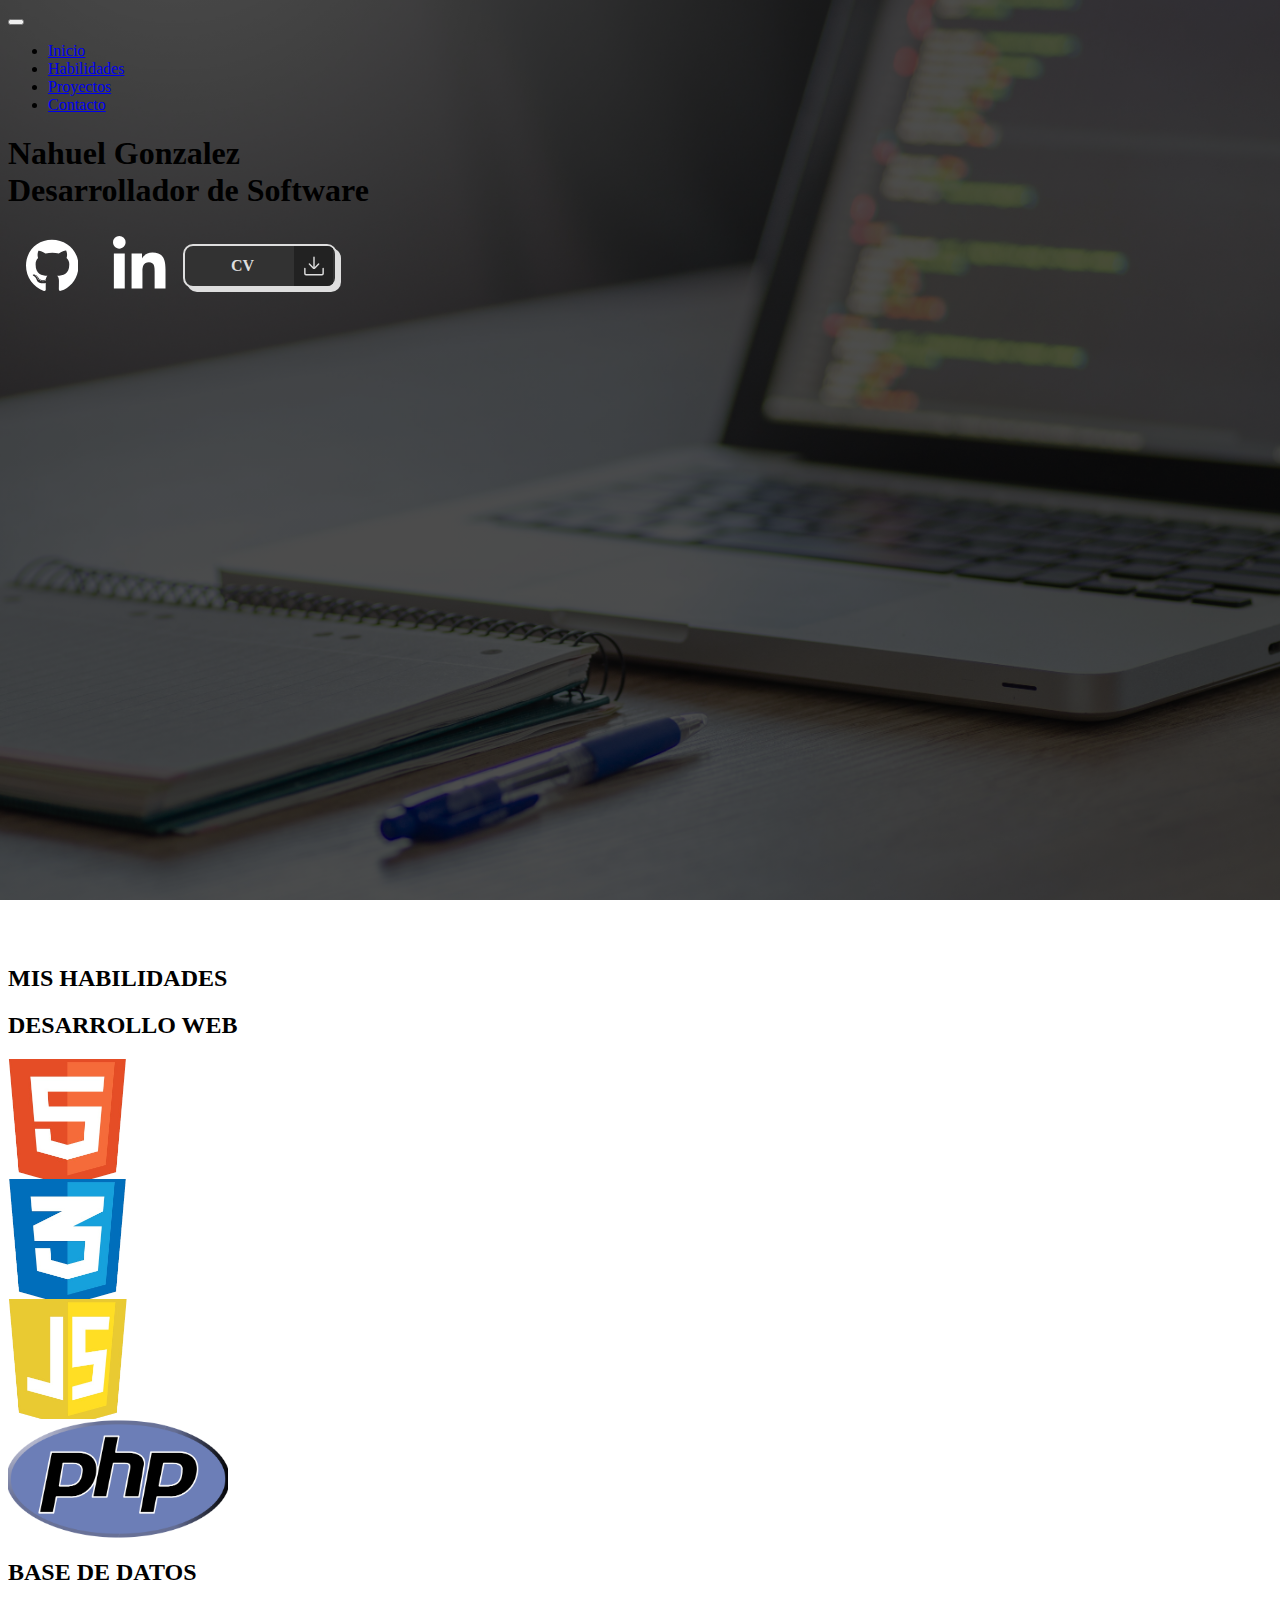
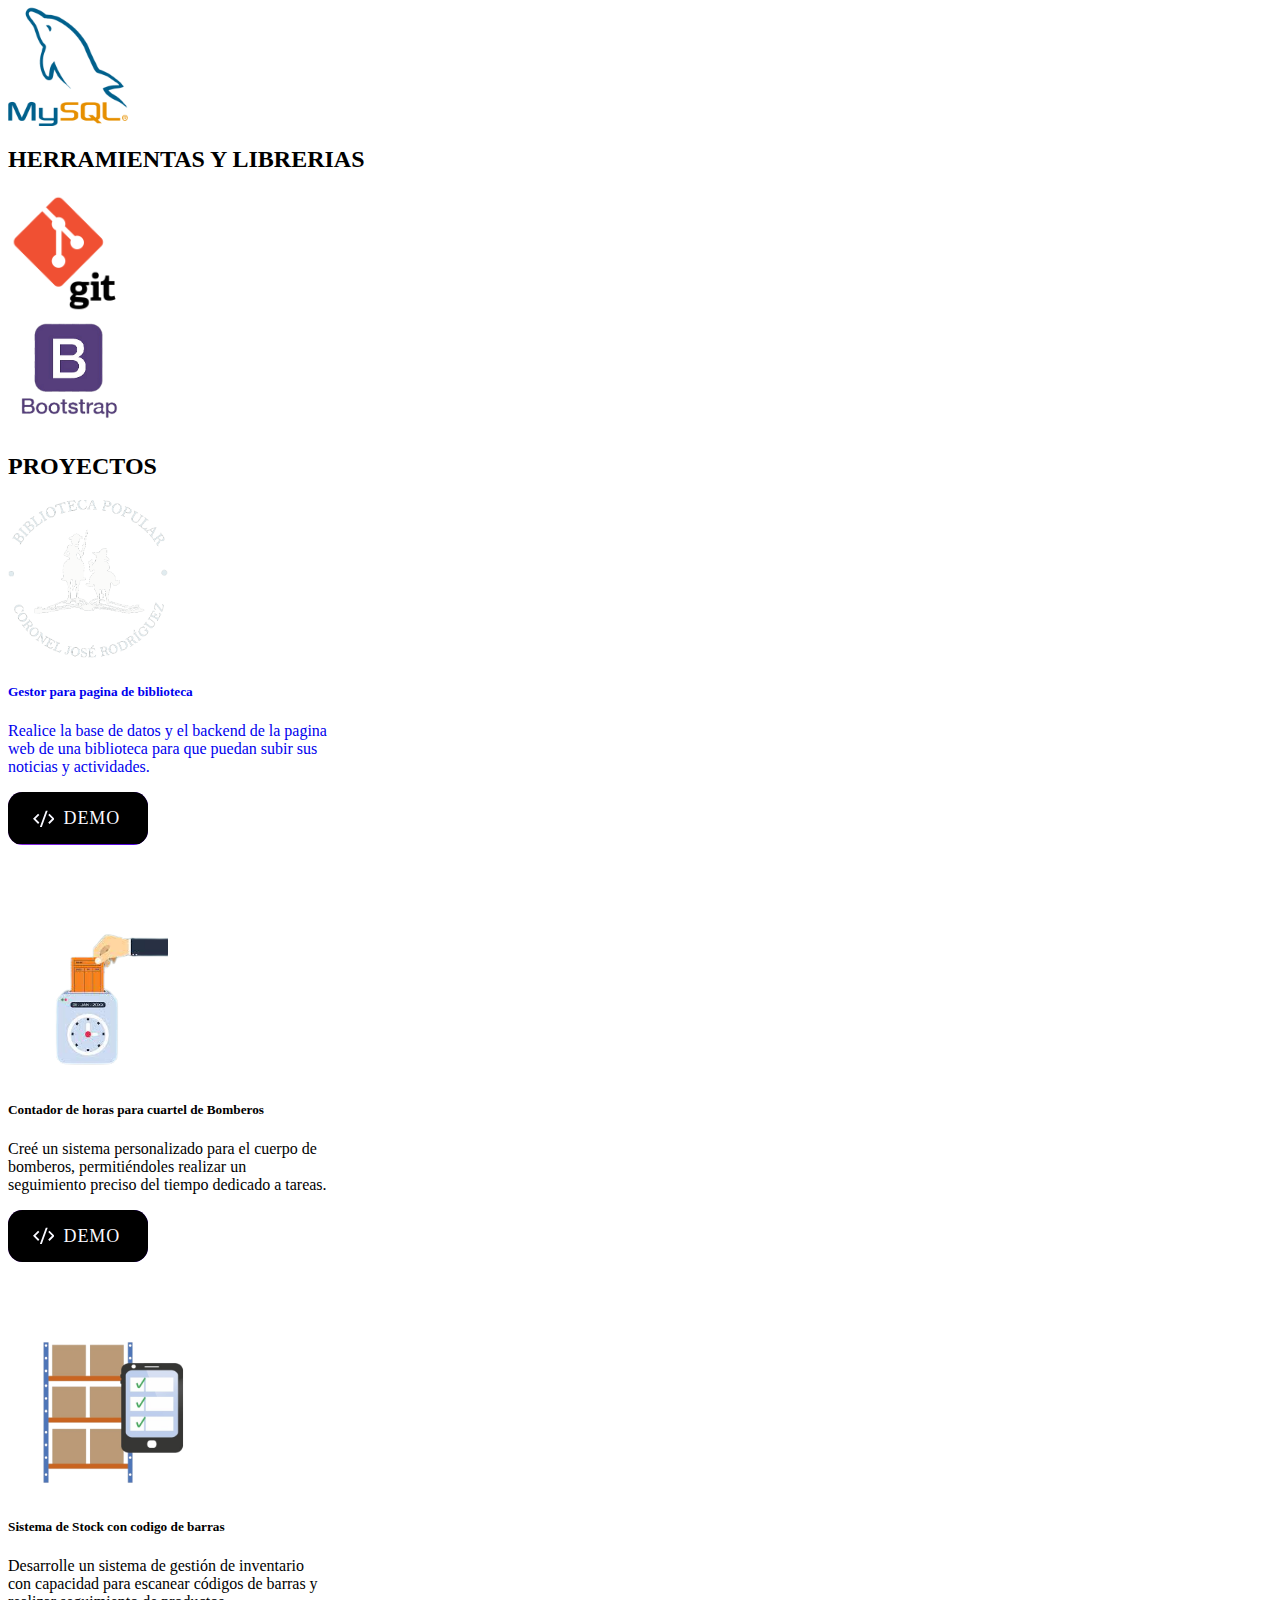
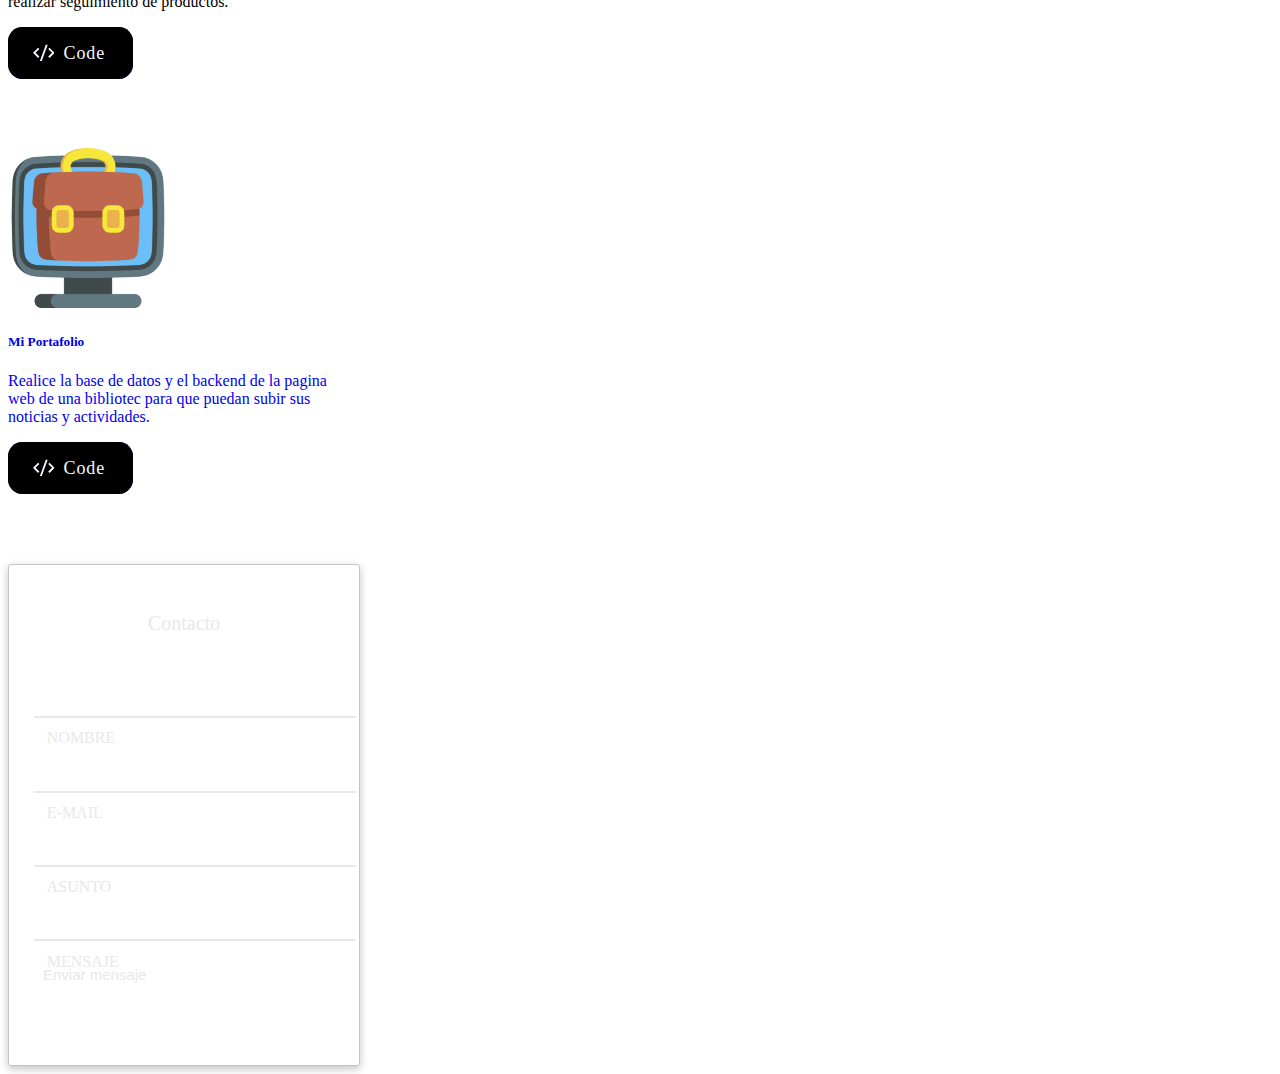
==== index.html @ c1d52bf2 "1.0" ====
<!DOCTYPE html>
<html lang="es">
<head>
    <meta charset="UTF-8">
    <meta name="viewport" content="width=device-width, initial-scale=1.0">
    <title>Portfolio</title>
    <link href="https://cdn.jsdelivr.net/npm/bootstrap@5.3.2/dist/css/bootstrap.min.css" rel="stylesheet" integrity="sha384-T3c6CoIi6uLrA9TneNEoa7RxnatzjcDSCmG1MXxSR1GAsXEV/Dwwykc2MPK8M2HN" crossorigin="anonymous">
    <script src="https://cdn.jsdelivr.net/npm/bootstrap@5.3.2/dist/js/bootstrap.bundle.min.js" integrity="sha384-C6RzsynM9kWDrMNeT87bh95OGNyZPhcTNXj1NW7RuBCsyN/o0jlpcV8Qyq46cDfL" crossorigin="anonymous"></script>
    
    <link rel="stylesheet" href="css/style.css?v=1.4">
</head>
<body data-bs-theme="dark">
    <nav class="navbar navbar-expand-lg bg-body-tertiary sticky-top">
        <div class="container">
            <a id="espacio" class="p-1"></a>
          <a class="navbar-brand" id="navegador" style="display: none;" href="#">Nahuel Gonzalez</a>
          <button class="navbar-toggler" type="button" data-bs-toggle="collapse" data-bs-target="#navbarSupportedContent" aria-controls="navbarSupportedContent" aria-expanded="false" aria-label="Toggle navigation">
            <span class="navbar-toggler-icon"></span>
          </button>
          <div class="collapse navbar-collapse justify-content-end" id="navbarSupportedContent">
            <ul class="navbar-nav ">
              <li class="nav-item">
                <a class="nav-link " href="#inicio">Inicio</a>
              </li>
              <li class="nav-item">
                <a class="nav-link" href="#habilidades">Habilidades</a>
              </li>
              <li class="nav-item">
                <a class="nav-link" href="#proyectos">Proyectos</a>
              </li>
              <li class="nav-item">
                <a class="nav-link" href="#contacto">Contacto</a>
              </li>
            </ul>
          </div>
        </div>
    </nav>
    <section id="inicio">

    
        <div class="container d-flex align-content-center flex-wrap" style="height: 90vh;">
            <div class="row">
                <div class="col-12 col-sm-10">
                    <h1 class="h1"><span id="nahuel">Nahuel Gonzalez</span><br>Desarrollador de Software</h1>
                </div>
                <div class="col-12 col-sm-10">
                    <div class="card1">
                        <a href="https://github.com/Nahuelgnz96/" target="_blank" class="social-link2">
                        <svg viewBox="0 0 496 512" height="1em" fill="#fff" xmlns="http://www.w3.org/2000/svg">
                            <path d="M165.9 397.4c0 2-2.3 3.6-5.2 3.6-3.3.3-5.6-1.3-5.6-3.6 0-2 2.3-3.6 5.2-3.6 3-.3 5.6 1.3 5.6 3.6zm-31.1-4.5c-.7 2 1.3 4.3 4.3 4.9 2.6 1 5.6 0 6.2-2s-1.3-4.3-4.3-5.2c-2.6-.7-5.5.3-6.2 2.3zm44.2-1.7c-2.9.7-4.9 2.6-4.6 4.9.3 2 2.9 3.3 5.9 2.6 2.9-.7 4.9-2.6 4.6-4.6-.3-1.9-3-3.2-5.9-2.9zM244.8 8C106.1 8 0 113.3 0 252c0 110.9 69.8 205.8 169.5 239.2 12.8 2.3 17.3-5.6 17.3-12.1 0-6.2-.3-40.4-.3-61.4 0 0-70 15-84.7-29.8 0 0-11.4-29.1-27.8-36.6 0 0-22.9-15.7 1.6-15.4 0 0 24.9 2 38.6 25.8 21.9 38.6 58.6 27.5 72.9 20.9 2.3-16 8.8-27.1 16-33.7-55.9-6.2-112.3-14.3-112.3-110.5 0-27.5 7.6-41.3 23.6-58.9-2.6-6.5-11.1-33.3 2.6-67.9 20.9-6.5 69 27 69 27 20-5.6 41.5-8.5 62.8-8.5s42.8 2.9 62.8 8.5c0 0 48.1-33.6 69-27 13.7 34.7 5.2 61.4 2.6 67.9 16 17.7 25.8 31.5 25.8 58.9 0 96.5-58.9 104.2-114.8 110.5 9.2 7.9 17 22.9 17 46.4 0 33.7-.3 75.4-.3 83.6 0 6.5 4.6 14.4 17.3 12.1C428.2 457.8 496 362.9 496 252 496 113.3 383.5 8 244.8 8zM97.2 352.9c-1.3 1-1 3.3.7 5.2 1.6 1.6 3.9 2.3 5.2 1 1.3-1 1-3.3-.7-5.2-1.6-1.6-3.9-2.3-5.2-1zm-10.8-8.1c-.7 1.3.3 2.9 2.3 3.9 1.6 1 3.6.7 4.3-.7.7-1.3-.3-2.9-2.3-3.9-2-.6-3.6-.3-4.3.7zm32.4 35.6c-1.6 1.3-1 4.3 1.3 6.2 2.3 2.3 5.2 2.6 6.5 1 1.3-1.3.7-4.3-1.3-6.2-2.2-2.3-5.2-2.6-6.5-1zm-11.4-14.7c-1.6 1-1.6 3.6 0 5.9 1.6 2.3 4.3 3.3 5.6 2.3 1.6-1.3 1.6-3.9 0-6.2-1.4-2.3-4-3.3-5.6-2z">
                            </path>
                        </svg> </a>
                        <a href="https://www.linkedin.com/in/nahuel-gonzalez-a27ab4248/" target="_blank" class="social-link4">
                        <svg fill="#fff" viewBox="0 0 448 512" height="1em" xmlns="http://www.w3.org/2000/svg">
                            <path d="M100.28 448H7.4V148.9h92.88zM53.79 108.1C24.09 108.1 0 83.5 0 53.8a53.79 53.79 0 0 1 107.58 0c0 29.7-24.1 54.3-53.79 54.3zM447.9 448h-92.68V302.4c0-34.7-.7-79.2-48.29-79.2-48.29 0-55.69 37.7-55.69 76.7V448h-92.78V148.9h89.08v40.8h1.3c12.4-23.5 42.69-48.3 87.88-48.3 94 0 111.28 61.9 111.28 142.3V448z">
                            </path>
                        </svg>
                        </a>
                        <a href="Nahuel-Gonzalez.pdf" style="text-decoration: none;" target="_blank" download="Nahuel Gonzalez" class="button ms-3">
                            <span class="button__text" >CV</span>
                            <span class="button__icon"><svg class="svg" data-name="Layer 2" id="bdd05811-e15d-428c-bb53-8661459f9307" viewBox="0 0 35 35" xmlns="http://www.w3.org/2000/svg"><path d="M17.5,22.131a1.249,1.249,0,0,1-1.25-1.25V2.187a1.25,1.25,0,0,1,2.5,0V20.881A1.25,1.25,0,0,1,17.5,22.131Z"></path><path d="M17.5,22.693a3.189,3.189,0,0,1-2.262-.936L8.487,15.006a1.249,1.249,0,0,1,1.767-1.767l6.751,6.751a.7.7,0,0,0,.99,0l6.751-6.751a1.25,1.25,0,0,1,1.768,1.767l-6.752,6.751A3.191,3.191,0,0,1,17.5,22.693Z"></path><path d="M31.436,34.063H3.564A3.318,3.318,0,0,1,.25,30.749V22.011a1.25,1.25,0,0,1,2.5,0v8.738a.815.815,0,0,0,.814.814H31.436a.815.815,0,0,0,.814-.814V22.011a1.25,1.25,0,1,1,2.5,0v8.738A3.318,3.318,0,0,1,31.436,34.063Z"></path></svg></span>
                        </a>
                    </div>
                </div>
            </div>
        </div>
    </section>
    <div  class="container d-flex align-content-center flex-wrap pt-5 bg-body-tertiary rounded-5">
        <section id="habilidades">
                <div class="container" >
                    <h2  class="text-center display-1">MIS HABILIDADES</h2>
                </div>
                <div class="container d-flex justify-content-center flex-wrap">
                    <div class="container d-flex" >
                        <div class="container mt-5 justify-content-center d-flex flex-wrap">
                            <h2 class="text-center">DESARROLLO WEB</h2>
                            <div class="container">
                                <div class="row justify-content-center">
                                    <div id="card1" class="poster col-sm-6 col-md-4 col-lg-3 mb-4 mx-3 p-5 mt-4"></div>
                                    <div id="card2" class="poster col-sm-6 col-md-4 col-lg-3 mb-4 mx-3 p-5 mt-4"></div>
                                    <div id="card3" class="poster col-sm-6 col-md-4 col-lg-3 mb-4 mx-3 p-5 mt-4"></div>
                                    <div id="card4" class="poster col-sm-6 col-md-4 col-lg-3 mb-4 mx-3 p-5 mt-4"></div>
                                </div>
                            </div>                    
                        </div>
                    </div>
                    <div class="container d-flex">
                        <div class="container mt-5">
                            <h2 class="text-center">BASE DE DATOS</h2>
                            <div class="container d-flex justify-content-center">
                                <div id="card5" class="poster col-sm-6 col-md-4 col-lg-3 mb-4 mx-3 p-5 mt-4">
                                        
                                </div>
                            </div>
                        </div>
                    </div>
                    <div class="container d-flex">
                        <div class="container mt-5">
                            <h2 class="text-center">HERRAMIENTAS Y LIBRERIAS</h2>
                            <div class="container d-flex justify-content-center">
                                <div id="card6" class="poster col-sm-6 col-md-4 col-lg-3 mb-4 mx-3 p-5 mt-4">
                                </div>
                                <div id="card7" class="poster col-sm-6 col-md-4 col-lg-3 mb-4 mx-3 p-5 mt-4">
                                </div>
                            </div>
                        </div>
                    </div>
                </div>
            </section>  
    </div>
    <section id="proyectos">
    
        <div class="container d-flex " >
            <div class="container mt-5">
                <h2 class="text-center">PROYECTOS</h2>
                <div class="container d-flex justify-content-center flex-wrap">
                    <div class="row mt-4">
                        <a href="https://bibliocoronda.ar/" target="_blank" style="text-decoration: none;" class="col-md-4 d-flex justify-content-center flex-wrap">
                            <div class="card bg-light-subtle" style="width: 20rem; height: 26rem;">
                                <img src="img/biblioteca.png" class="mx-auto" style="width: 50%;" alt="...">
                                <div class="card-body d-flex justify-content-center flex-wrap">
                                    <h5 class="card-title text-center">Gestor para pagina de biblioteca</h5>
                                    <p class="card-text">Realice la base de datos y el backend de la pagina web de una biblioteca para que puedan subir sus noticias y actividades.</p>
                                    <button id="btn_biblio" class="cssbuttons-io ">
                                    <span><svg viewBox="0 0 24 24" xmlns="http://www.w3.org/2000/svg">
                                        <path d="M0 0h24v24H0z" fill="none"></path>
                                        <path d="M24 12l-5.657 5.657-1.414-1.414L21.172 12l-4.243-4.243 1.414-1.414L24 12zM2.828 12l4.243 4.243-1.414 1.414L0 12l5.657-5.657L7.07 7.757 2.828 12zm6.96 9H7.66l6.552-18h2.128L9.788 21z" fill="currentColor"></path>
                                        </svg>DEMO</span>
                                    </button>
                                </div>
                            </div>
                        </a>
                        <div class="col-md-4 d-flex justify-content-center flex-wrap">
                            <div class="card bg-light-subtle" style="width: 20rem; height: 26rem;">
                                <img src="img/horas.png" class="mx-auto" style="width: 50%;" alt="...">
                                <div class="card-body d-flex justify-content-center flex-wrap">
                                    <h5 class="card-title text-center">Contador de horas para cuartel de Bomberos</h5>
                                    <p class="card-text">Creé un sistema personalizado para el cuerpo de bomberos, permitiéndoles realizar un seguimiento preciso del tiempo dedicado a tareas.</p>
                                    <button id="btn_bom" class="cssbuttons-io ">
                                        <span><svg viewBox="0 0 24 24" xmlns="http://www.w3.org/2000/svg">
                                        <path d="M0 0h24v24H0z" fill="none"></path>
                                        <path d="M24 12l-5.657 5.657-1.414-1.414L21.172 12l-4.243-4.243 1.414-1.414L24 12zM2.828 12l4.243 4.243-1.414 1.414L0 12l5.657-5.657L7.07 7.757 2.828 12zm6.96 9H7.66l6.552-18h2.128L9.788 21z" fill="currentColor"></path>
                                        </svg>DEMO</span>
                                    </button>
                                </div>
                            </div>
                        </div>
                        <div class="col-md-4 d-flex justify-content-center flex-wrap">
                            <div class="card bg-light-subtle" style="width: 20rem; height: 26rem;">
                                <img src="img/inventario.png" class="mx-auto" style="width: 66%;" alt="...">
                                <div class="card-body d-flex justify-content-center flex-wrap">
                                    <h5 class="card-title text-center">Sistema de Stock con codigo de barras</h5>
                                    <p class="card-text">Desarrolle un sistema de gestión de inventario con capacidad para escanear códigos de barras y realizar seguimiento de productos.</p>
                                    <button id="stock" class="cssbuttons-io ">
                                    <span><svg viewBox="0 0 24 24" xmlns="http://www.w3.org/2000/svg">
                                        <path d="M0 0h24v24H0z" fill="none"></path>
                                        <path d="M24 12l-5.657 5.657-1.414-1.414L21.172 12l-4.243-4.243 1.414-1.414L24 12zM2.828 12l4.243 4.243-1.414 1.414L0 12l5.657-5.657L7.07 7.757 2.828 12zm6.96 9H7.66l6.552-18h2.128L9.788 21z" fill="currentColor"></path>
                                        </svg>Code</span>
                                    </button>
                                </div>
                            </div>
                        </div>
                    </div>
                    <div class="row mt-4">
                        <a href="index.html" style="text-decoration: none;" class=" text-light col-md-12 d-flex justify-content-center flex-wrap">
                            <div class="card bg-light-subtle" style="width: 20rem; height: 26rem;">
                                <img src="img/portafolio.png" class="mx-auto" style="width: 50%;" alt="...">
                                <div class="card-body d-flex justify-content-center flex-wrap">
                                    <h5 class="card-title text-center">Mi Portafolio</h5>
                                    <p class="card-text">Realice la base de datos y el backend de la pagina web de una bibliotec para que puedan subir sus noticias y actividades.</p>
                                    <button class="cssbuttons-io ">
                                    <span><svg viewBox="0 0 24 24" xmlns="http://www.w3.org/2000/svg">
                                        <path d="M0 0h24v24H0z" fill="none"></path>
                                        <path d="M24 12l-5.657 5.657-1.414-1.414L21.172 12l-4.243-4.243 1.414-1.414L24 12zM2.828 12l4.243 4.243-1.414 1.414L0 12l5.657-5.657L7.07 7.757 2.828 12zm6.96 9H7.66l6.552-18h2.128L9.788 21z" fill="currentColor"></path>
                                        </svg>Code</span>
                                    </button>
                                </div>
                            </div>
                        </a>
                    </div>
                </div>
            </div>
        </div>
    </section>
    <section id="contacto" >
        <div class="d-flex justify-content-center flex-wrap mt-5 p-5" >
            <div id="formulario"  class="container1 ">
                <form class="form" action="https://formsubmit.co/1509f3bead14189e34af4307363b9a6f" method="POST">
                <div class="descr">Contacto</div>
                <div class="input">
                    <input required="" id="nombre" name="name" autocomplete="off" type="text">
                    <label for="name">Nombre</label>
                </div>
            
                <div class="input">
                    <input required="" id="email" autocomplete="off" name="email" type="text">
                    <label for="email">E-mail</label>
                </div>
                <div class="input">
                    <input required="" id="asunto" autocomplete="off" name="asunto" type="text">
                    <label for="asunto">Asunto</label>
                </div>
            
                <div class="input">
                    <input required="" name="massage" id="message"></input>
                    <label for="message">Mensaje</label>
                </div>
                <button class="mt-4" type="submit" value="enviar" id="enviar">Enviar mensaje</button>
                <input type="hidden" name="_next" value="http://localhost/portfolio/gracias.html">
                </form>
            </div>        
            <div id="cargando" class="wrapper p-5 m-5" style="display: none;">
                <div class="circle"></div>
                <div class="circle"></div>
                <div class="circle"></div>
                <div class="shadow"></div>
                <div class="shadow"></div>
                <div class="shadow"></div>
            </div>
            <!-- <div id="exito" class="p-5" style="display: none;">Mensaje enviado</div> -->

        </div>
    </section>
    <script src="js/script.js?v=1.0"></script>
</body>
</html>
---- css/style.css ----
body {
  background-image: linear-gradient(
    rgba(0,0,0,0.7),
    rgba(0,0,0,0.7)),
    url(../img/fondo2.jpg);
  background-position: center center;
  background-repeat: no-repeat;   
  background-size: cover;
  background-attachment: fixed;
}

#contacto{
  background-image: linear-gradient(
    rgba(0,0,0,0.7),
    rgba(0,0,0,0.7)),
    url(../img/contacto1.jpg);
  background-position: center center;
  background-repeat: no-repeat;   
  background-size: cover;
  background-attachment: fixed;
}


.card1 {
  display: flex;
  height: 70px;
  width: 350px;
}

.card1 svg {
  position: absolute;
  display: flex;
  width: 60%;
  height: 100%;
  font-size: 24px;
  font-weight: 700;
  opacity: 1;
  transition: opacity 0.25s;
  z-index: 2;
  padding: 0.25rem;
  cursor: pointer;
}

.card1 .social-link1,.card1 .social-link2,.card1 .social-link3,.card1 .social-link4,.card1 .social-link5 {
  position: relative;
  display: flex;
  align-items: center;
  justify-content: center;
  width: 25%;
  color: whitesmoke;
  font-size: 24px;
  text-decoration: none;
  transition: 0.25s;
  border-radius: 50px;
}

.card1 svg {
  transform: scale(1);
}

.card1 .social-link1:hover {
  background: #f09433;
  background: -moz-linear-gradient(45deg, #f09433 0%, #e6683c 25%, #dc2743 50%, #cc2366 75%, #bc1888 100%);
  background: -webkit-linear-gradient(45deg, #f09433 0%,#e6683c 25%,#dc2743 50%,#cc2366 75%,#bc1888 100%);
  background: linear-gradient(45deg, #f09433 0%,#e6683c 25%,#dc2743 50%,#cc2366 75%,#bc1888 100%);
  filter: progid:DXImageTransform.Microsoft.gradient( startColorstr='#f09433', endColorstr='#bc1888',GradientType=1 );
  animation: bounce_613 0.4s linear;
}

.card1 .social-link2:hover {
  background-color: #242c34;
  animation: bounce_613 0.4s linear;
}

.card1 .social-link3:hover {
  background-color: #5865f2;
  animation: bounce_613 0.4s linear;
}

.card1 .social-link4:hover {
  background-color: #0a66c2;
  animation: bounce_613 0.4s linear;
}

.card1 .social-link5:hover {
  background-color: #ff8000;
  animation: bounce_613 0.4s linear;
}

@keyframes bounce_613 {
  40% {
    transform: scale(1.4);
  }

  60% {
    transform: scale(0.8);
  }

  80% {
    transform: scale(1.2);
  }

  100% {
    transform: scale(1);
  }
}


/* aca terminaaaaaaaaaaaaa */

.button {
  --main-focus: #2d8cf0;
  --font-color: #dedede;
  --bg-color-sub: #222;
  --bg-color: #323232;
  --main-color: #dedede;
  position: relative;
  width: 150px;
  height: 40px;
  cursor: pointer;
  display: flex;
  align-items: center;
  border: 2px solid var(--main-color);
  box-shadow: 4px 4px var(--main-color);
  background-color: var(--bg-color);
  border-radius: 10px;
  overflow: hidden;
  margin-top: auto;
  margin-bottom: auto;
}

.button, .button__icon, .button__text {
  transition: all 0.3s;
}

.button .button__text {
  transform: translateX(21px);
  color: var(--font-color);
  font-weight: 600;
  margin-left: 25px;
}

.button .button__icon {
  position: absolute;
  transform: translateX(109px);
  height: 100%;
  width: 39px;
  background-color: var(--bg-color-sub);
  display: flex;
  align-items: center;
  justify-content: center;
}

.button .svg {
  width: 20px;
  fill: var(--main-color);
}

.button:hover {
  background: var(--bg-color);
}

.button:hover .button__text {
  color: transparent;
}

.button:hover .button__icon {
  width: 148px;
  transform: translateX(0);
}

.button:active {
  transform: translate(3px, 3px);
  box-shadow: 0px 0px var(--main-color);
}

.lenguajes{
  height: 300px;
  width: 300px;
  transition: box-shadow 1s, transform 1s;
  background: 
  url(../img/mysql.png)
  no-repeat
  center;
  background-size: cover;
}

.lenguajes:hover{
  box-shadow: 0px 0px 50px rgba(0,0,0,1);
}

#card1{
  height: 120px;
  width: 120px;
  transition: box-shadow 1s, transform 1s;

  background: 
  url(../img/html2.png)
  no-repeat
  center;
  background-size: cover;
}

@media screen and (max-width: 430px) {
  .card1 {
    display: flex;
    height: 70px;
    width: 250px;
  }
  #card1{
    height: 50px;
    width: 50px;
  }
  #card2{
    height: 50px !important;
    width: 50px !important;
  }
  #card3{
    height: 50px !important;
    width: 50px !important;
  }
  #card4{
    height: 120px !important;
    
  }
  #habilidades{
    max-width: 95vw;
  }
}

#card2{
  height: 120px;
  width: 120px;
  transition: box-shadow 1s, transform 1s;

  background: 
  url(../img/css2.png)
  no-repeat
  center;
  background-size: cover;
}

#card3{
  height: 120px;
  width: 120px;
  transition: box-shadow 1s, transform 1s;

  background: 
  url(../img/js2.png)
  no-repeat
  center;
  background-size: cover;
}

#card4{
  height: 120px;
  width: 220px;
  transition: box-shadow 1s, transform 1s;

  background: 
  url(../img/php.png)
  no-repeat
  center;
  background-size: cover;
}

#card5{
  height: 120px;
  width: 120px;
  transition: box-shadow 1s, transform 1s;

  background: 
  url(../img/mysql.png)
  no-repeat
  center;
  background-size: cover;
}

#card6{
  height: 120px;
  width: 120px;
  transition: box-shadow 1s, transform 1s;

  background: 
  url(../img/git.png)
  no-repeat
  center;
  background-size: cover;
}

#card7{
  height: 120px;
  width: 120px;
  transition: box-shadow 1s, transform 1s;

  background: 
  url(../img/bootstrap.png)
  no-repeat
  center;
  background-size: cover;
}

#poster:hover{
  box-shadow: 0px 0px 50px rgba(0,0,0,1);
}



/* terminallllllllllllllllll */


.card:hover {
  box-shadow: 0px 0px 20px -5px #000;
}

.card:hover::before {
  transform: rotate(10deg);
  box-shadow: 0px 0px 20px -5px #000;
}


.cssbuttons-io {
  position: relative;
  font-family: inherit;
  font-weight: 500;
  font-size: 18px;
  letter-spacing: 0.05em;
  border-radius: 0.8em;
  cursor: pointer;
  border: none;
  background: linear-gradient(to right, #8e2de2, #4a00e0);
  color: ghostwhite;
  overflow: hidden;
}

.cssbuttons-io svg {
  width: 1.2em;
  height: 1.2em;
  margin-right: 0.5em;
}

.cssbuttons-io span {
  position: relative;
  z-index: 10;
  transition: color 0.4s;
  display: inline-flex;
  align-items: center;
  padding: 0.8em 1.2em 0.8em 1.05em;
}

.cssbuttons-io::before,
.cssbuttons-io::after {
  position: absolute;
  top: 0;
  left: 0;
  width: 100%;
  height: 100%;
  z-index: 0;
}

.cssbuttons-io::before {
  content: "";
  background: #000;
  width: 120%;
  left: -10%;
  transform: skew(30deg);
  transition: transform 0.4s cubic-bezier(0.3, 1, 0.8, 1);
}

.cssbuttons-io:hover::before {
  transform: translate3d(100%, 0, 0);
}

.cssbuttons-io:active {
  transform: scale(0.95);
}



/* ------------------------- */
.container1 {
  width: 350px;
  height: 500px;
  display: flex;
  align-items: center;
  justify-content: center;
  position: relative;
  border-radius: 3px;
  border: 1px solid #c4c4c4;
 /*  background: linear-gradient(to right, #005c97, #363795); */
  box-shadow: rgba(0, 0, 0, 0.24) 0px 3px 8px;
}

.container1 form .descr {
  font-size: 20px;
  font-weight: 500;
  color: #e8e8e8;
  margin-bottom: 25px;
  margin-top: 25px;
  text-align: center;
}

.form {
  display: flex;
  flex-direction: column;
}

.input, textarea {
  margin: 1em 0 1em 0;
  width: 300px;
  position: relative;
}

.input input, textarea {
  font-size: 100%;
  padding: 0.7em;
  outline: none;
  color: #e8e8e8;
  border: none;
  border-bottom: 2px solid #e8e8e8;
  background: transparent;
  border-radius: none;
  width: 100%;
  resize: none;
}

.input label {
  font-size: 100%;
  position: absolute;
  left: 0;
  color: #e8e8e8;
  padding: 0.7em;
  margin-left: 0.1em;
  pointer-events: none;
  transition: all 0.5s ease;
  text-transform: uppercase;
}

.input :is(input:focus, input:valid)~label {
  transform: translateY(-50%) scale(.9);
  margin: 0em;
  padding: 0.4em;
  background: transparent;
}

.input textarea:focus ~ label,
.input textarea:valid ~ label {
  transform: translateY(-50%) scale(.9);
  margin: 0em;
  padding: 0.4em;
  background: transparent;
}

.inputGroup :is(input:focus, input:valid) {
  border-color: rgb(37, 37, 211);
}

.form button {
  color: #e8e8e8;
  font-size: 15px;
  align-self: flex-start;
  padding: 0.6em;
  border: none;
  cursor: pointer;
  margin-bottom: 50px;
  background: transparent;
  transition: all 0.3s ease-in-out;
  position: relative;
  overflow: hidden;
}

.form button:before {
  content: "";
  position: absolute;
  bottom: 100%;
  left: 0;
  width: 100%;
  height: 100%;
  background-color: #e8e8e8;
  opacity: 0;
  transition: opacity 0.3s ease-in-out;
}

.form button:hover:before {
  opacity: 0.2;
}

.form button:hover {
  transform: translateY(-3px);
  box-shadow: 0 5px 15px rgba(0, 0, 0, 0.3);
}

/* cargando... */

.wrapper {
  width: 200px;
  height: 60px;
  position: relative;
  z-index: 1;
}

.circle {
  width: 20px;
  height: 20px;
  position: absolute;
  border-radius: 50%;
  background-color: #fff;
  left: 15%;
  transform-origin: 50%;
  animation: circle7124 .5s alternate infinite ease;
}

@keyframes circle7124 {
  0% {
    top: 60px;
    height: 5px;
    border-radius: 50px 50px 25px 25px;
    transform: scaleX(1.7);
  }

  40% {
    height: 20px;
    border-radius: 50%;
    transform: scaleX(1);
  }

  100% {
    top: 0%;
  }
}

.circle:nth-child(2) {
  left: 45%;
  animation-delay: .2s;
}

.circle:nth-child(3) {
  left: auto;
  right: 15%;
  animation-delay: .3s;
}

.shadow {
  width: 20px;
  height: 4px;
  border-radius: 50%;
  background-color: rgba(0,0,0,0.9);
  position: absolute;
  top: 62px;
  transform-origin: 50%;
  z-index: -1;
  left: 15%;
  filter: blur(1px);
  animation: shadow046 .5s alternate infinite ease;
}

@keyframes shadow046 {
  0% {
    transform: scaleX(1.5);
  }

  40% {
    transform: scaleX(1);
    opacity: .7;
  }

  100% {
    transform: scaleX(.2);
    opacity: .4;
  }
}

.shadow:nth-child(4) {
  left: 45%;
  animation-delay: .2s
}

.shadow:nth-child(5) {
  left: auto;
  right: 15%;
  animation-delay: .3s;
}
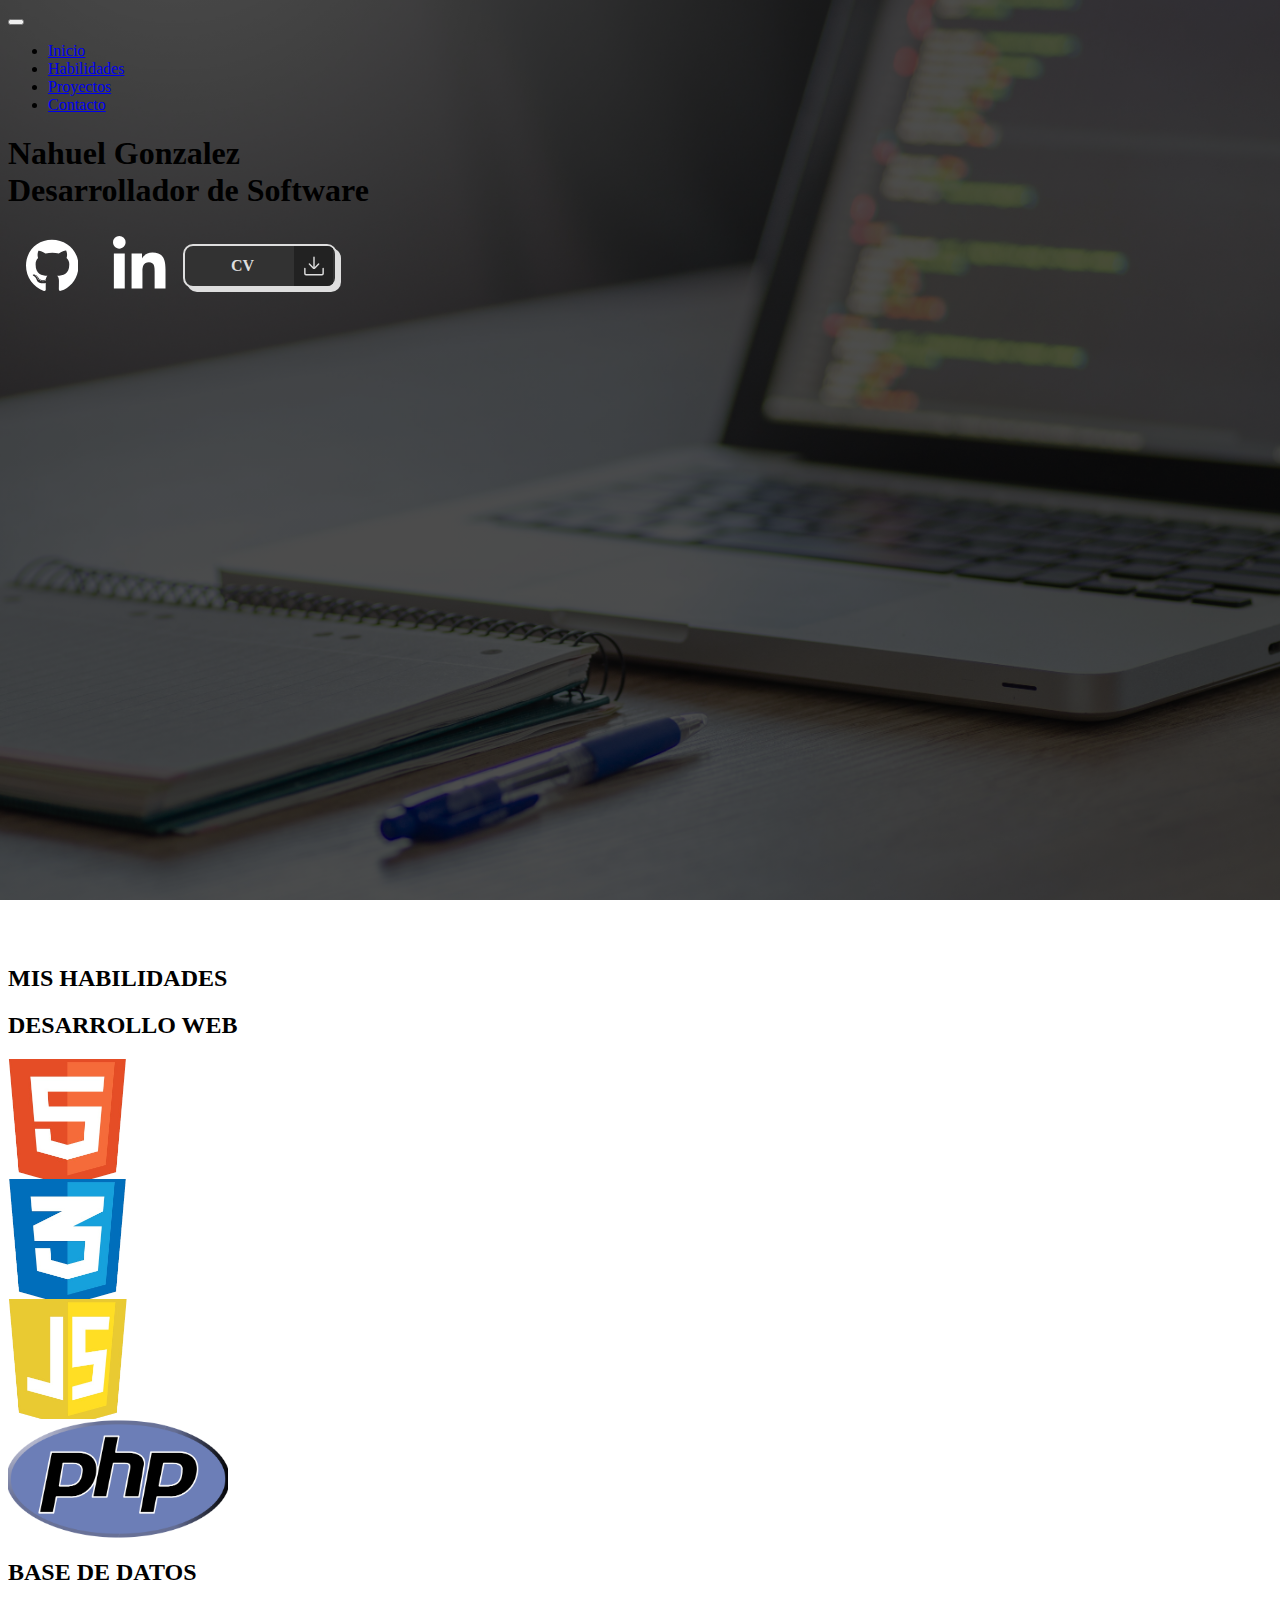
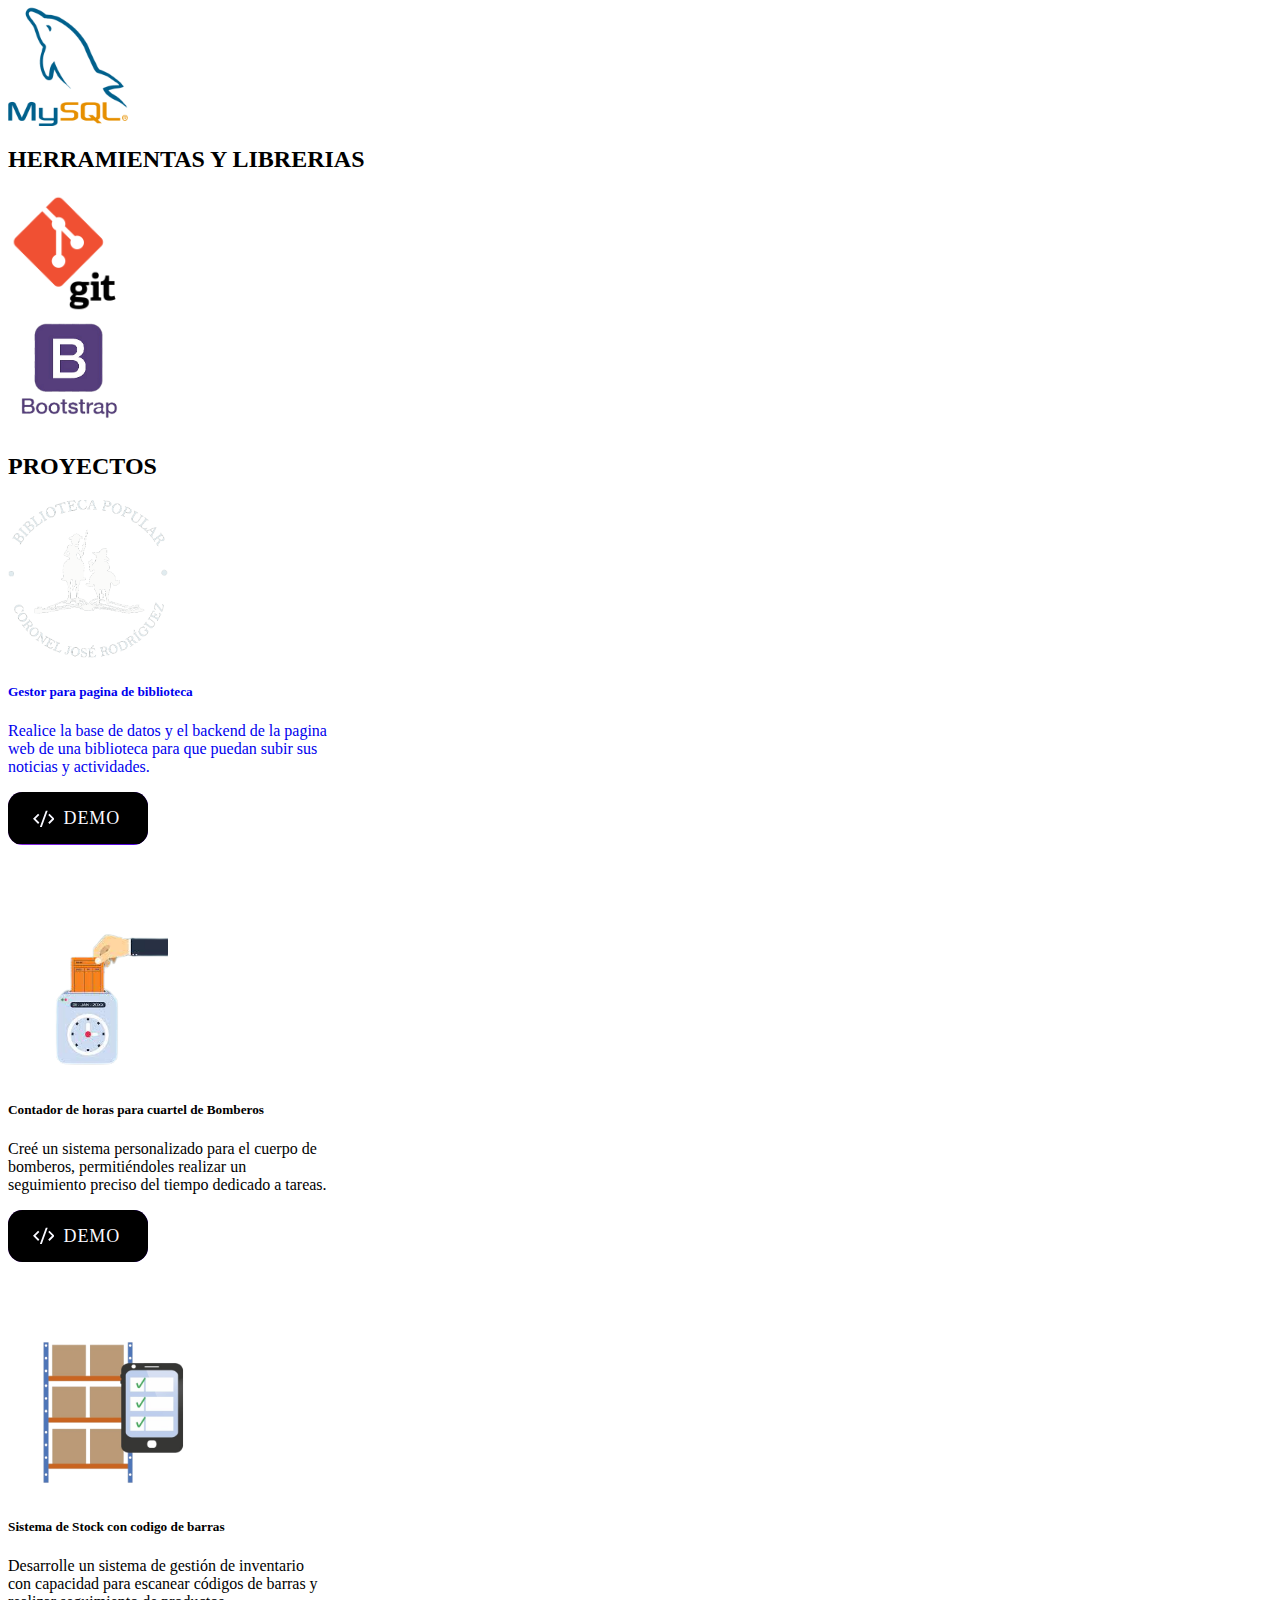
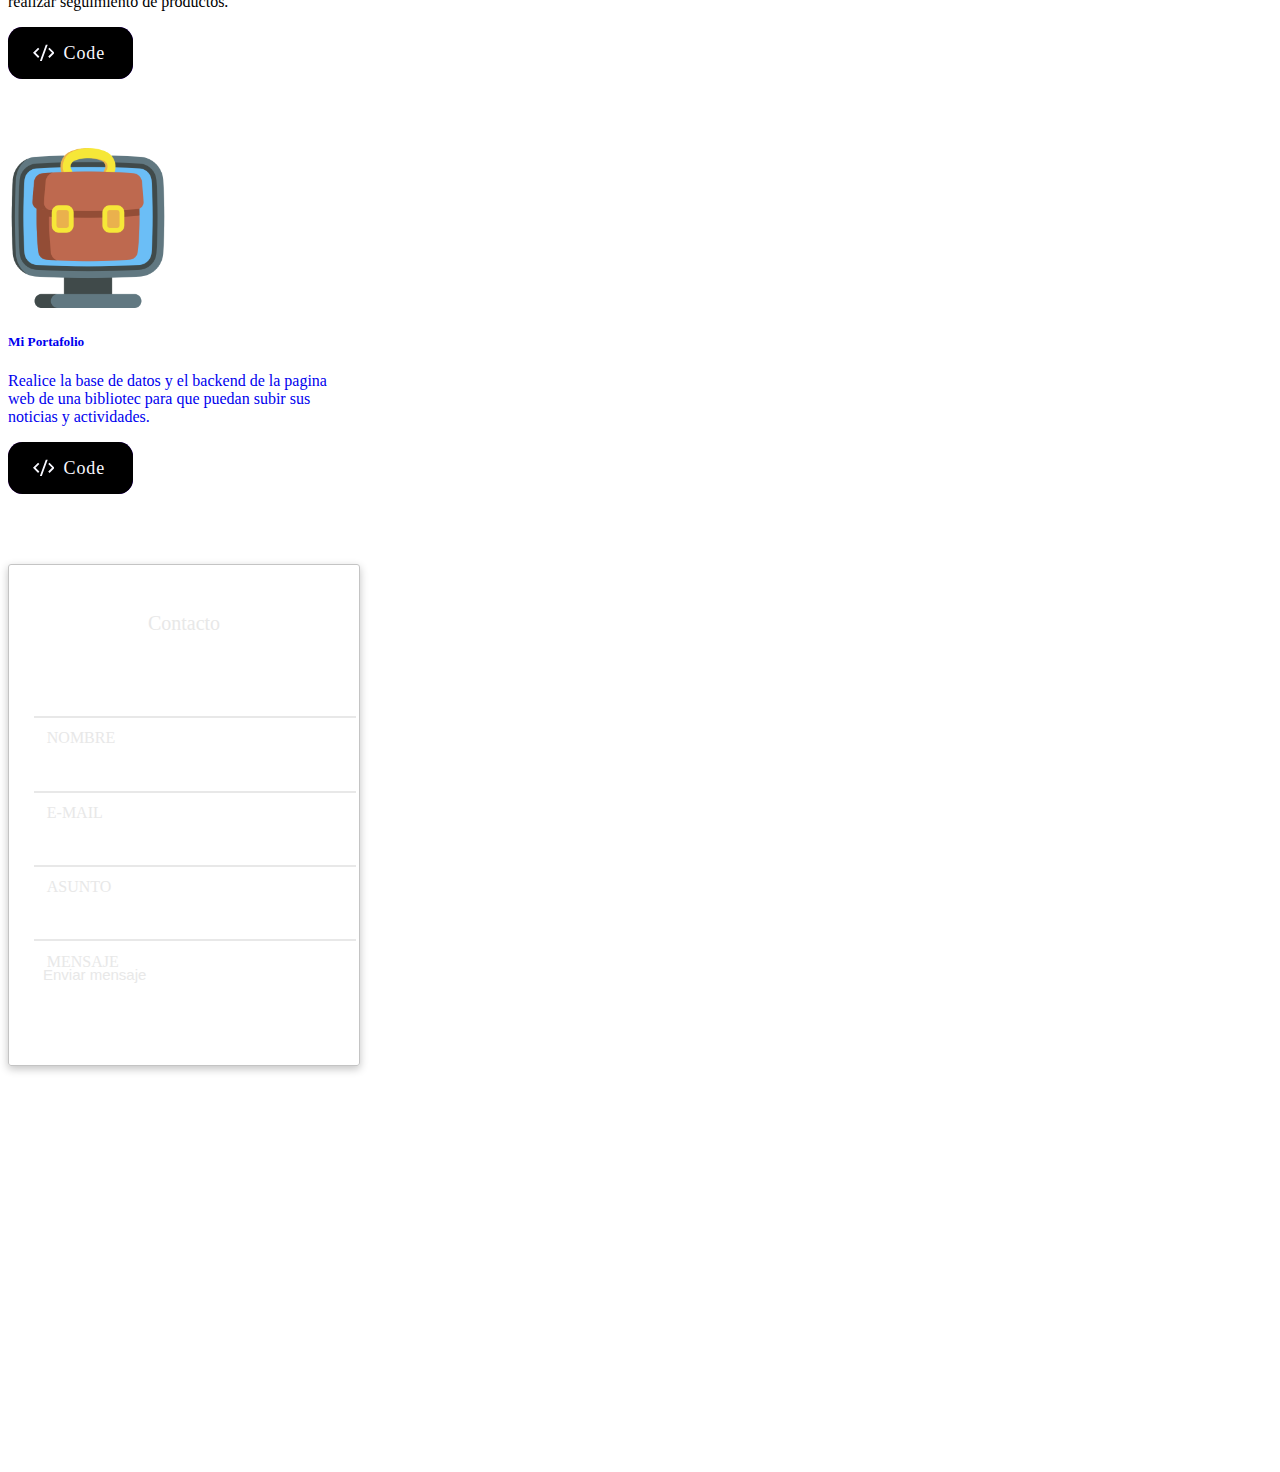
==== commit 4f80c9c3: "1.2" ====
--- a/index.html
+++ b/index.html
@@ -206,7 +206,7 @@
                     <label for="message">Mensaje</label>
                 </div>
                 <button class="mt-4" type="submit" value="enviar" id="enviar">Enviar mensaje</button>
-                <input type="hidden" name="_next" value="http://localhost/portfolio/gracias.html">
+                <input type="hidden" name="_next" value="https://nahuelgnz96.github.io/portfolio/">
                 </form>
             </div>        
             <div id="cargando" class="wrapper p-5 m-5" style="display: none;">
@@ -223,4 +223,4 @@
     </section>
     <script src="js/script.js?v=1.0"></script>
 </body>
-</html>+</html>
--- a/css/style.css
+++ b/css/style.css
@@ -10,6 +10,7 @@
 }
 
 #contacto{
+  min-height: 100vh;
   background-image: linear-gradient(
     rgba(0,0,0,0.7),
     rgba(0,0,0,0.7)),
@@ -579,4 +580,4 @@
   left: auto;
   right: 15%;
   animation-delay: .3s;
-}+}
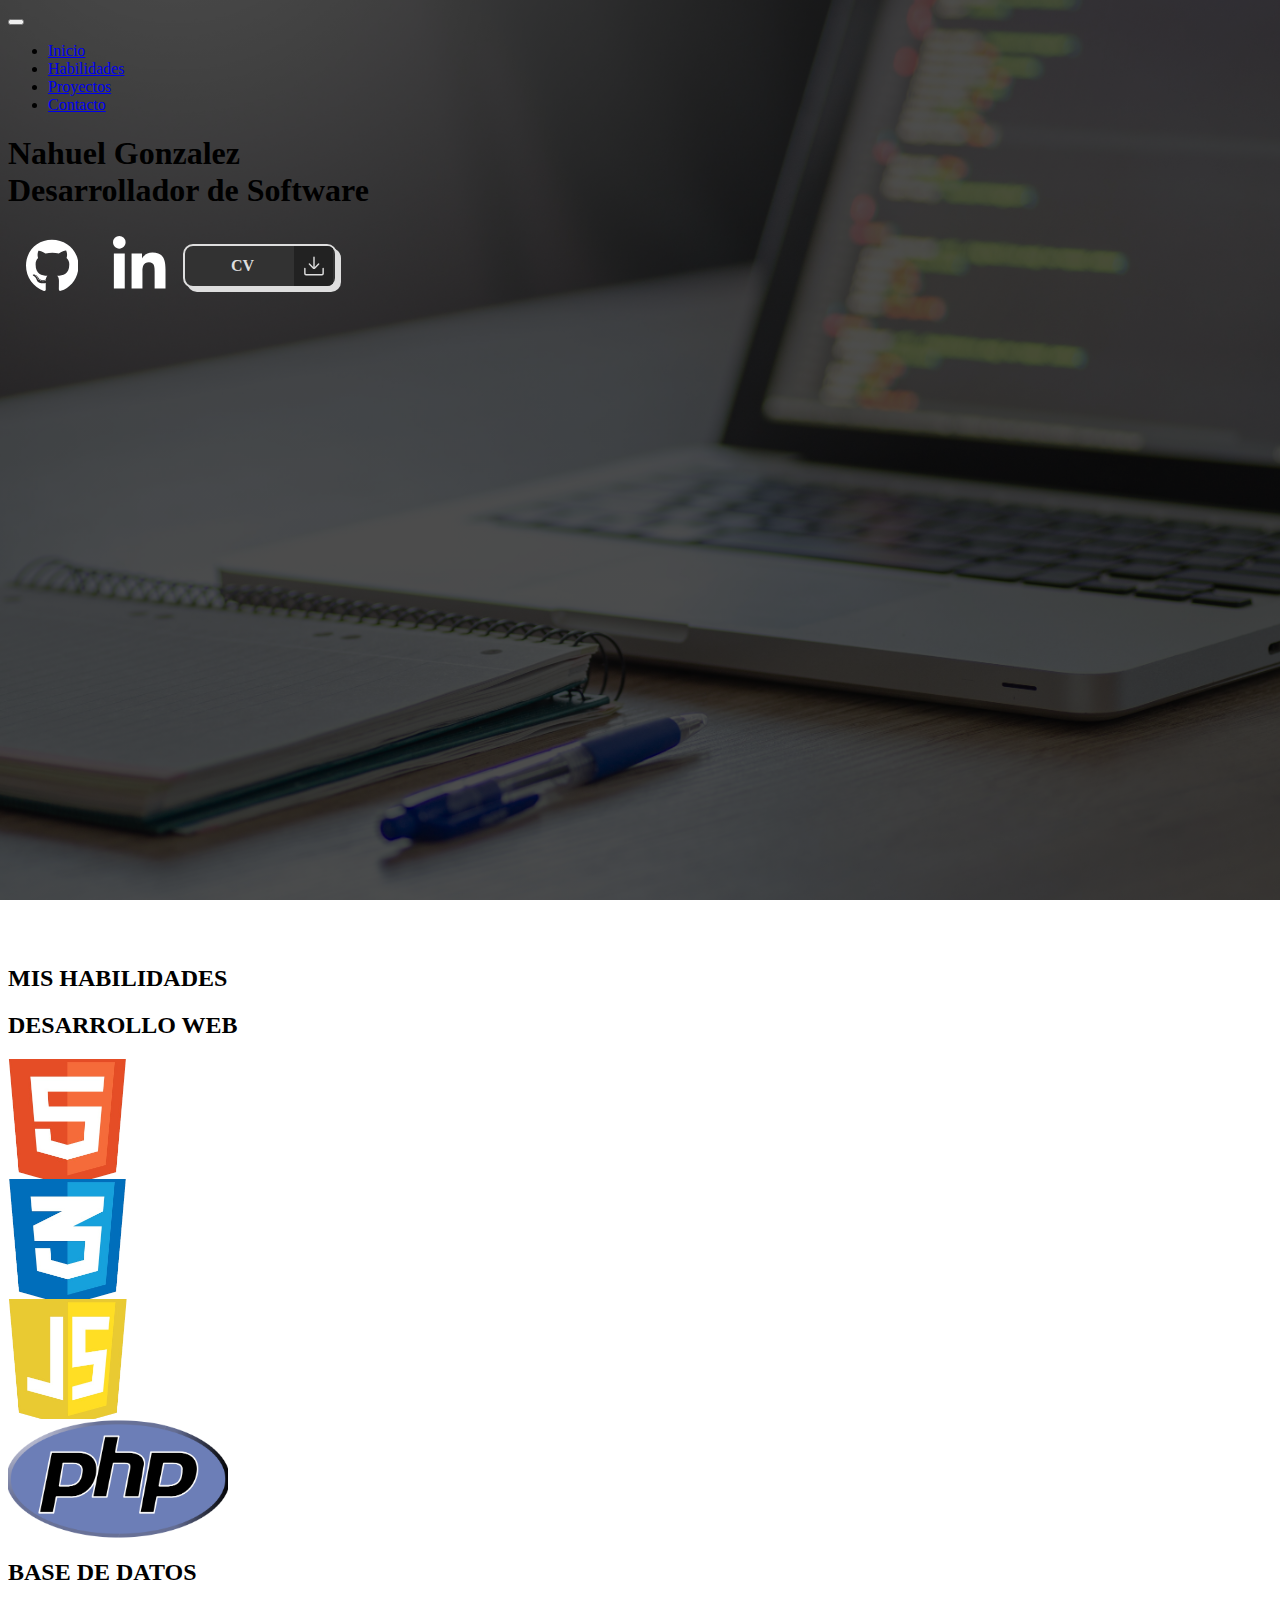
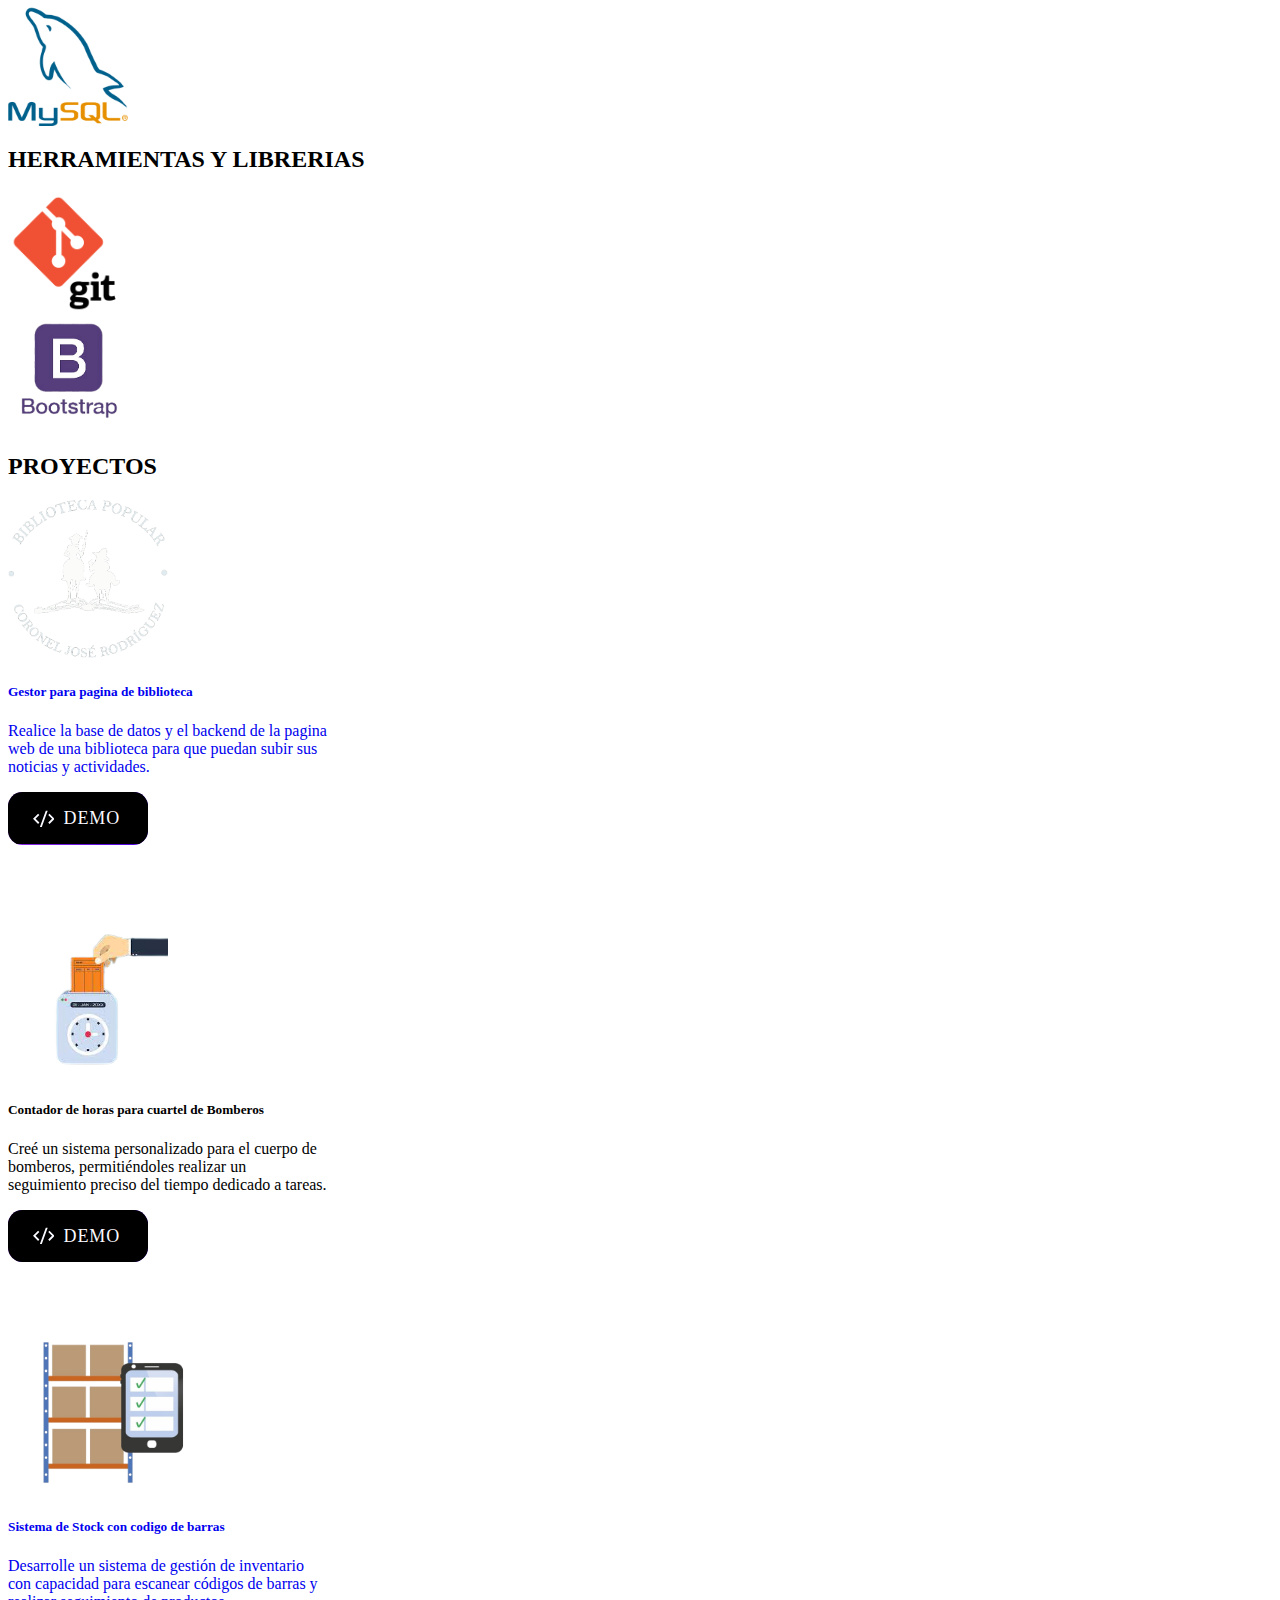
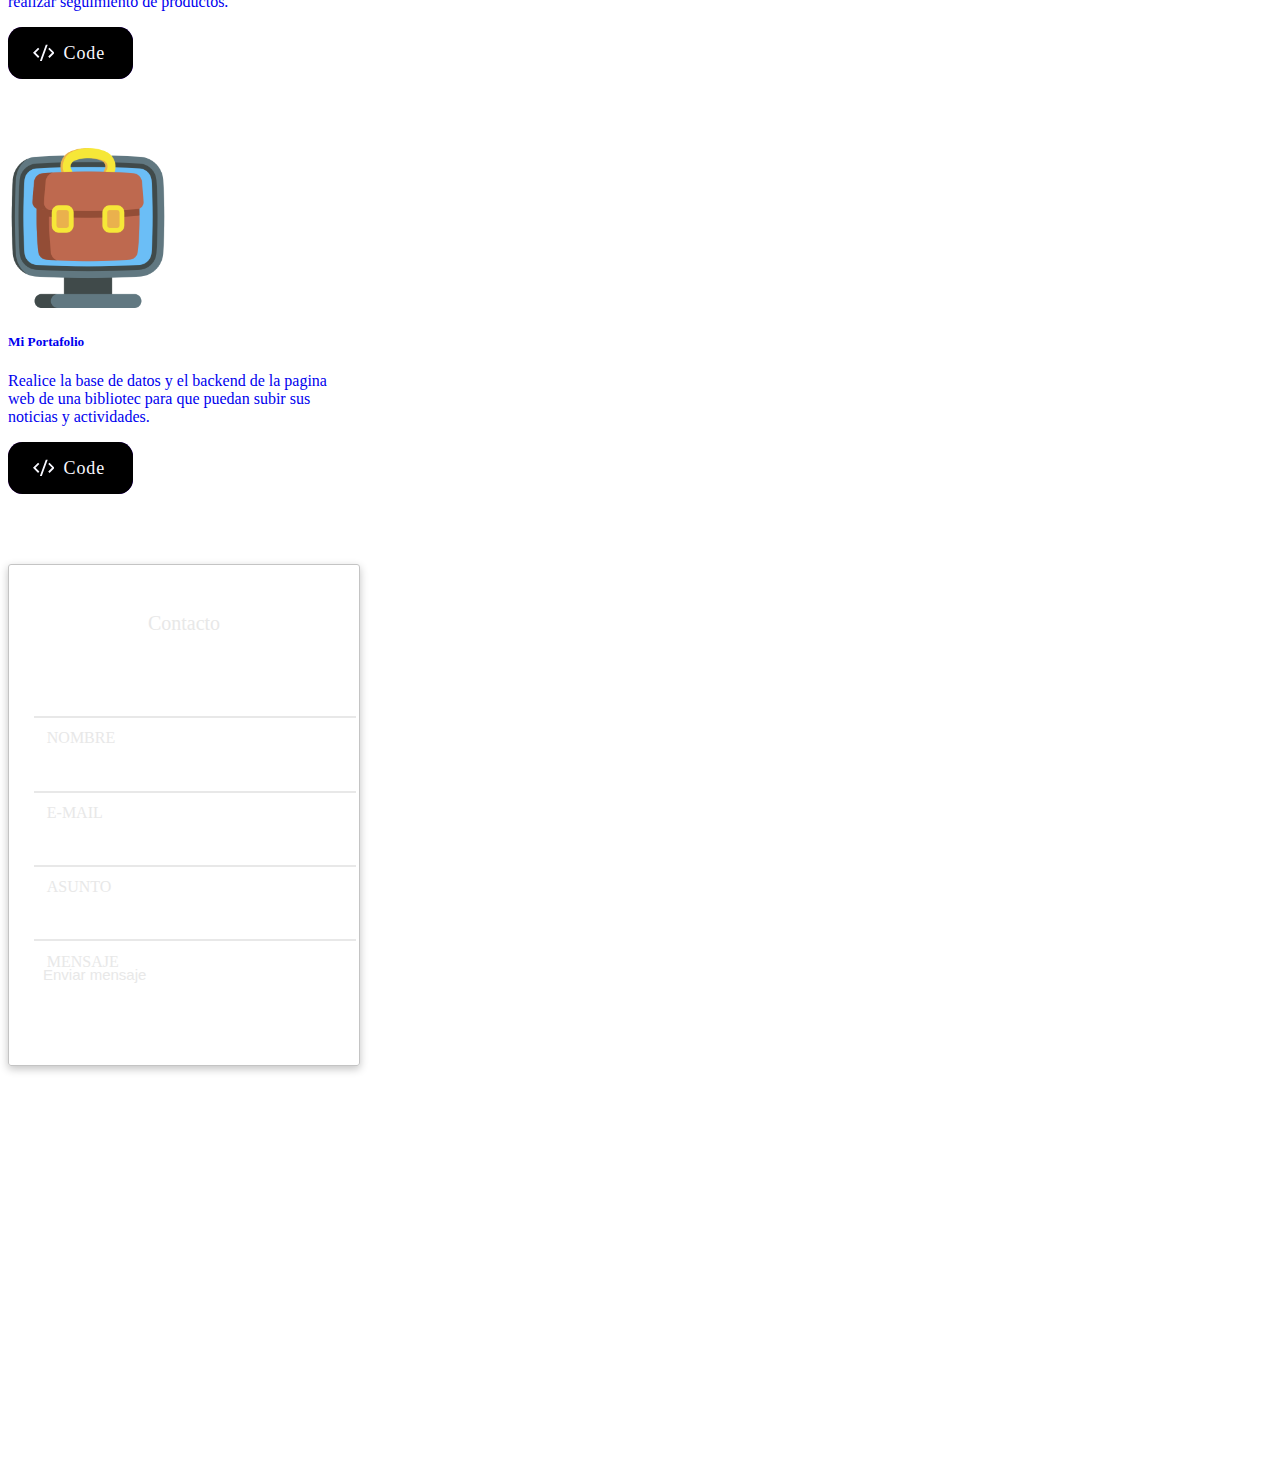
==== commit 365e8cb5: "1.4" ====
--- a/index.html
+++ b/index.html
@@ -145,7 +145,8 @@
                                 </div>
                             </div>
                         </div>
-                        <div class="col-md-4 d-flex justify-content-center flex-wrap">
+                        
+                        <a href="https://sisvent4s.000webhostapp.com/" target="_blank" style="text-decoration: none;" class="col-md-4 d-flex justify-content-center flex-wrap">
                             <div class="card bg-light-subtle" style="width: 20rem; height: 26rem;">
                                 <img src="img/inventario.png" class="mx-auto" style="width: 66%;" alt="...">
                                 <div class="card-body d-flex justify-content-center flex-wrap">
@@ -159,7 +160,7 @@
                                     </button>
                                 </div>
                             </div>
-                        </div>
+                        </a>
                     </div>
                     <div class="row mt-4">
                         <a href="index.html" style="text-decoration: none;" class=" text-light col-md-12 d-flex justify-content-center flex-wrap">
@@ -207,6 +208,7 @@
                 </div>
                 <button class="mt-4" type="submit" value="enviar" id="enviar">Enviar mensaje</button>
                 <input type="hidden" name="_next" value="https://nahuelgnz96.github.io/portfolio/">
+                <input type="hidden" name="_captcha" value="false">
                 </form>
             </div>        
             <div id="cargando" class="wrapper p-5 m-5" style="display: none;">
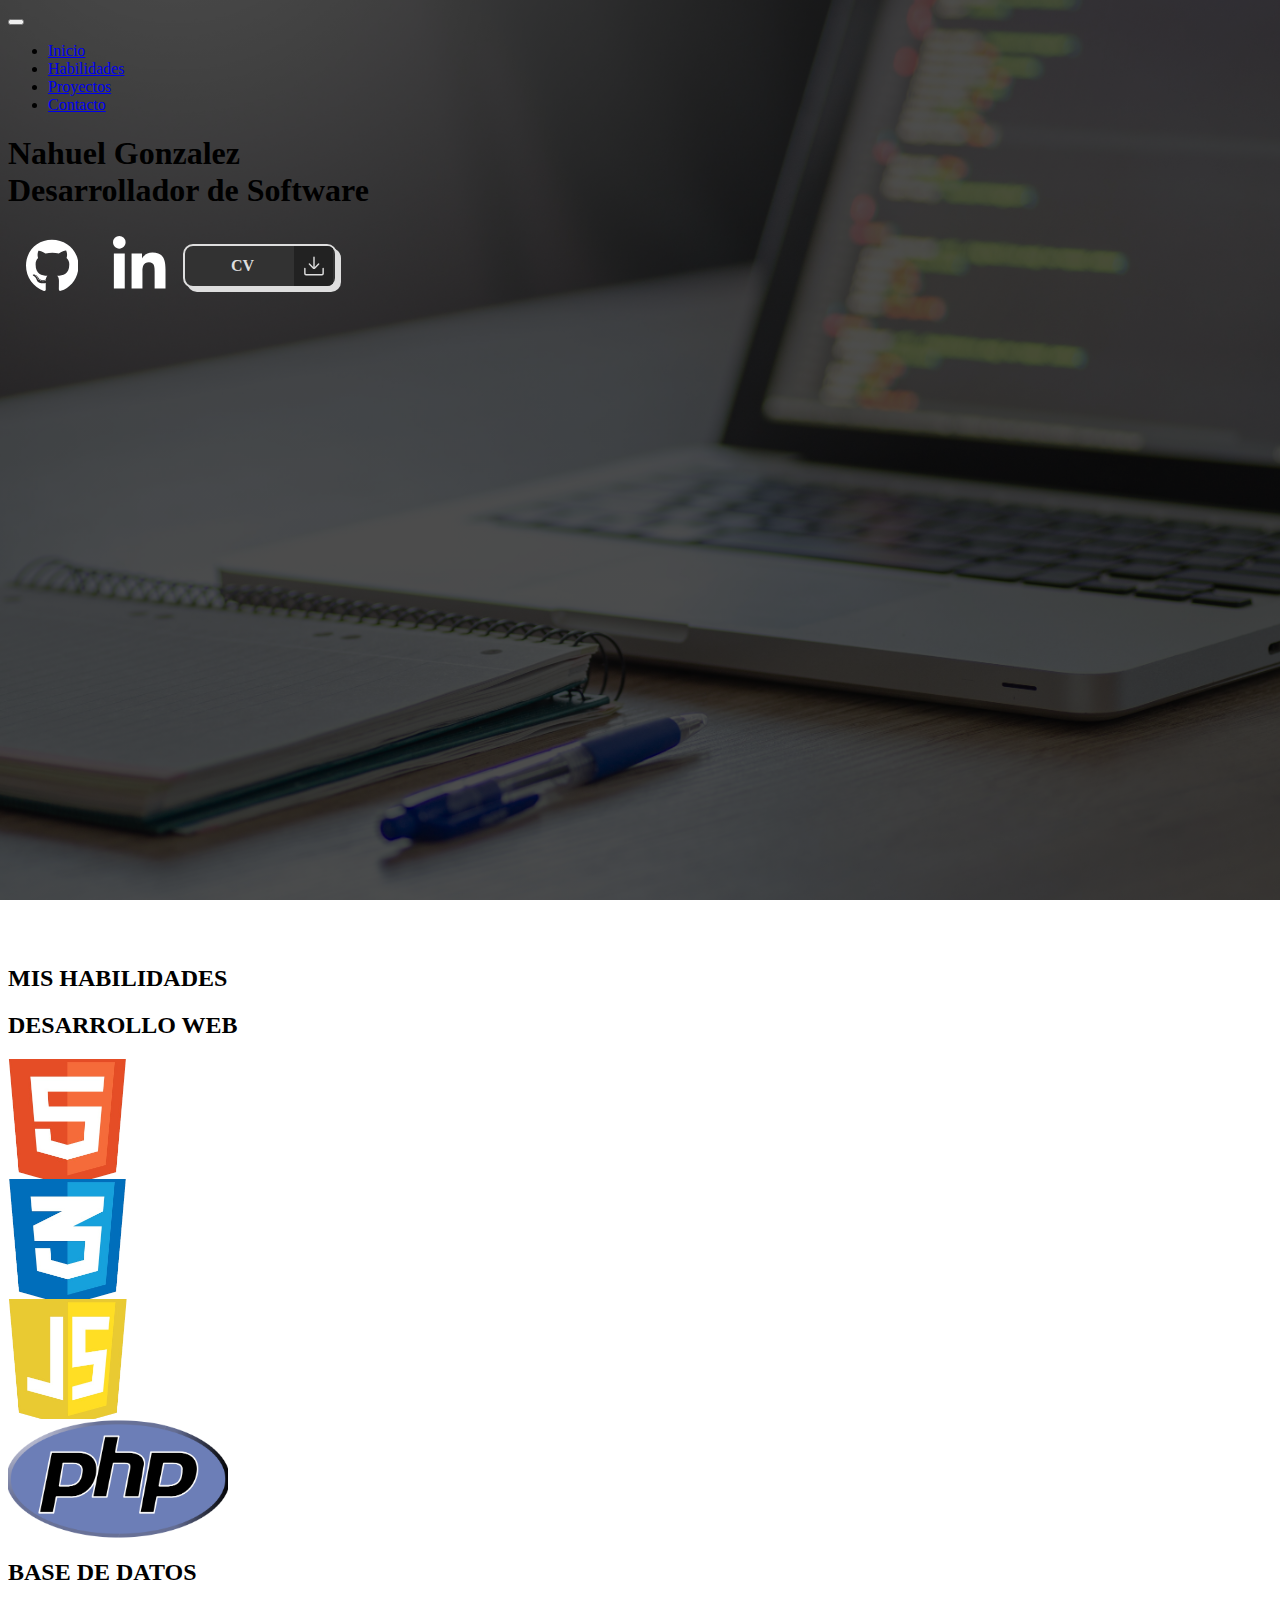
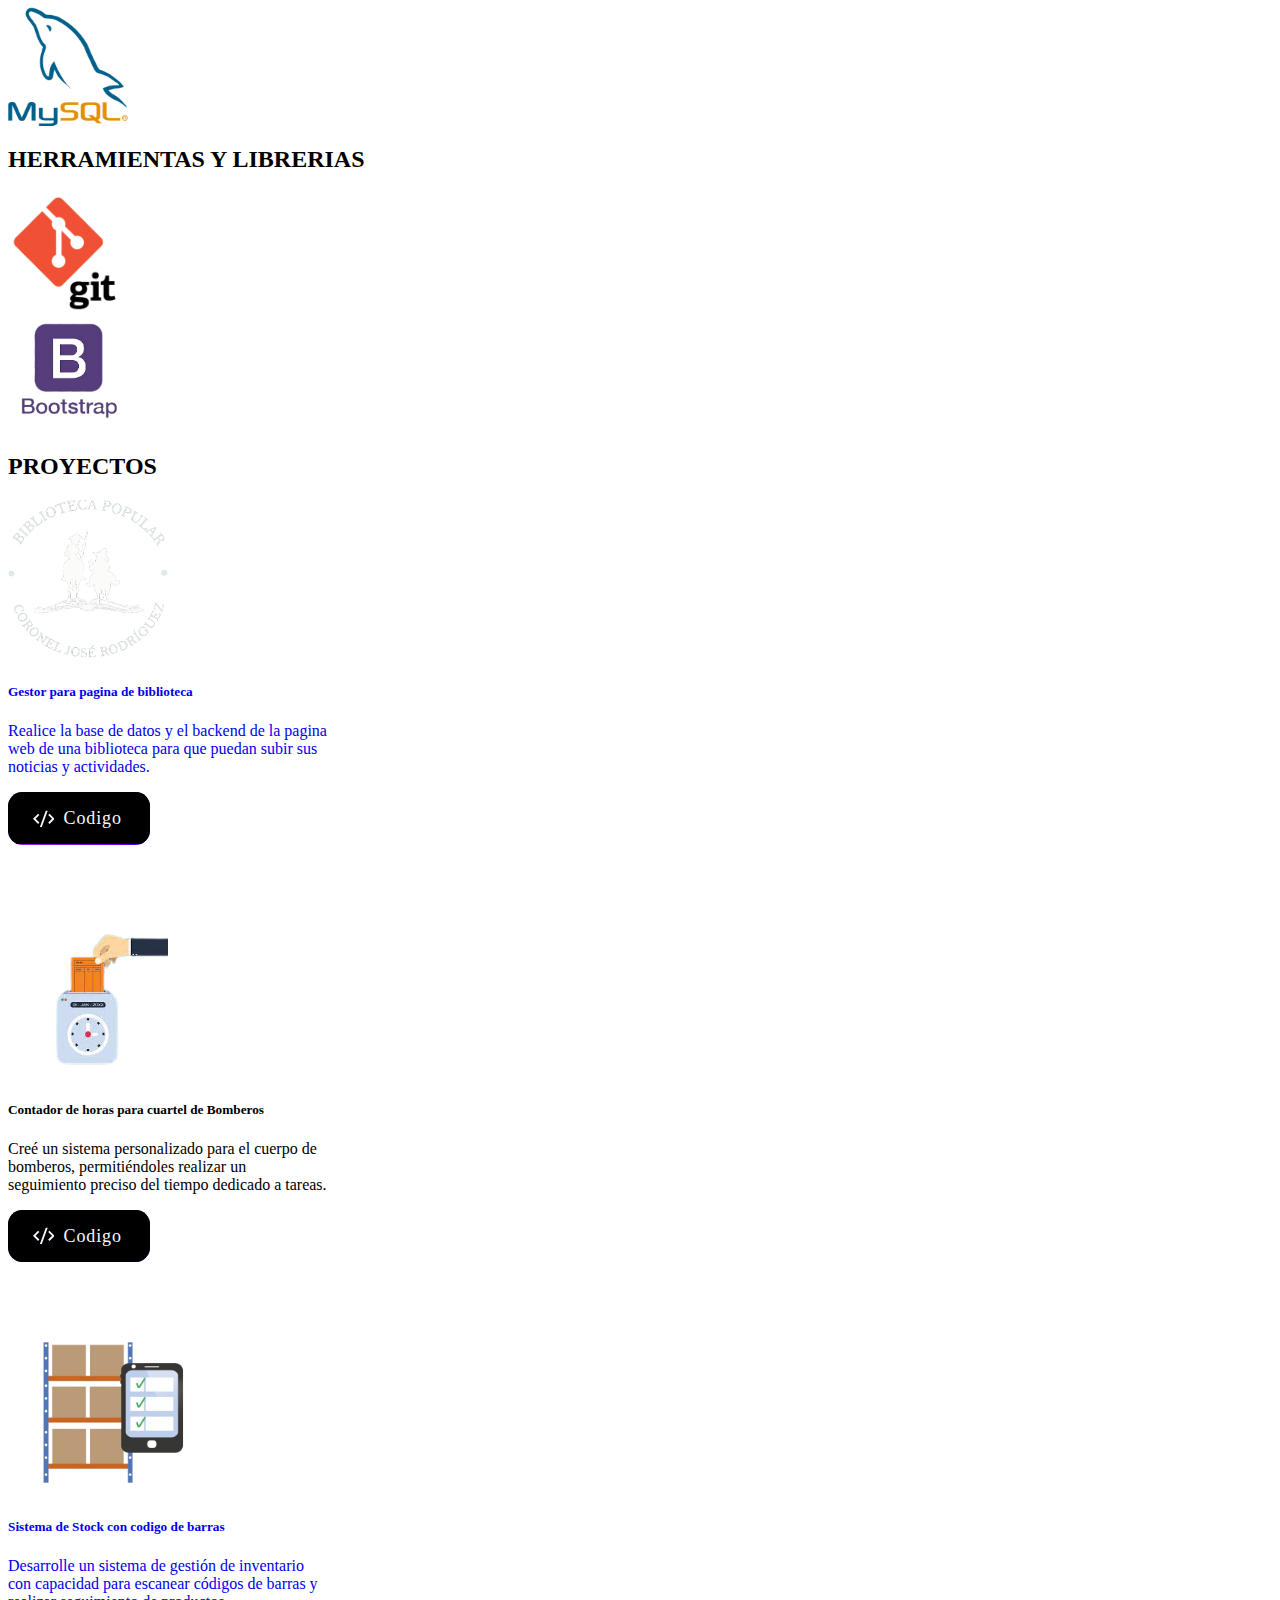
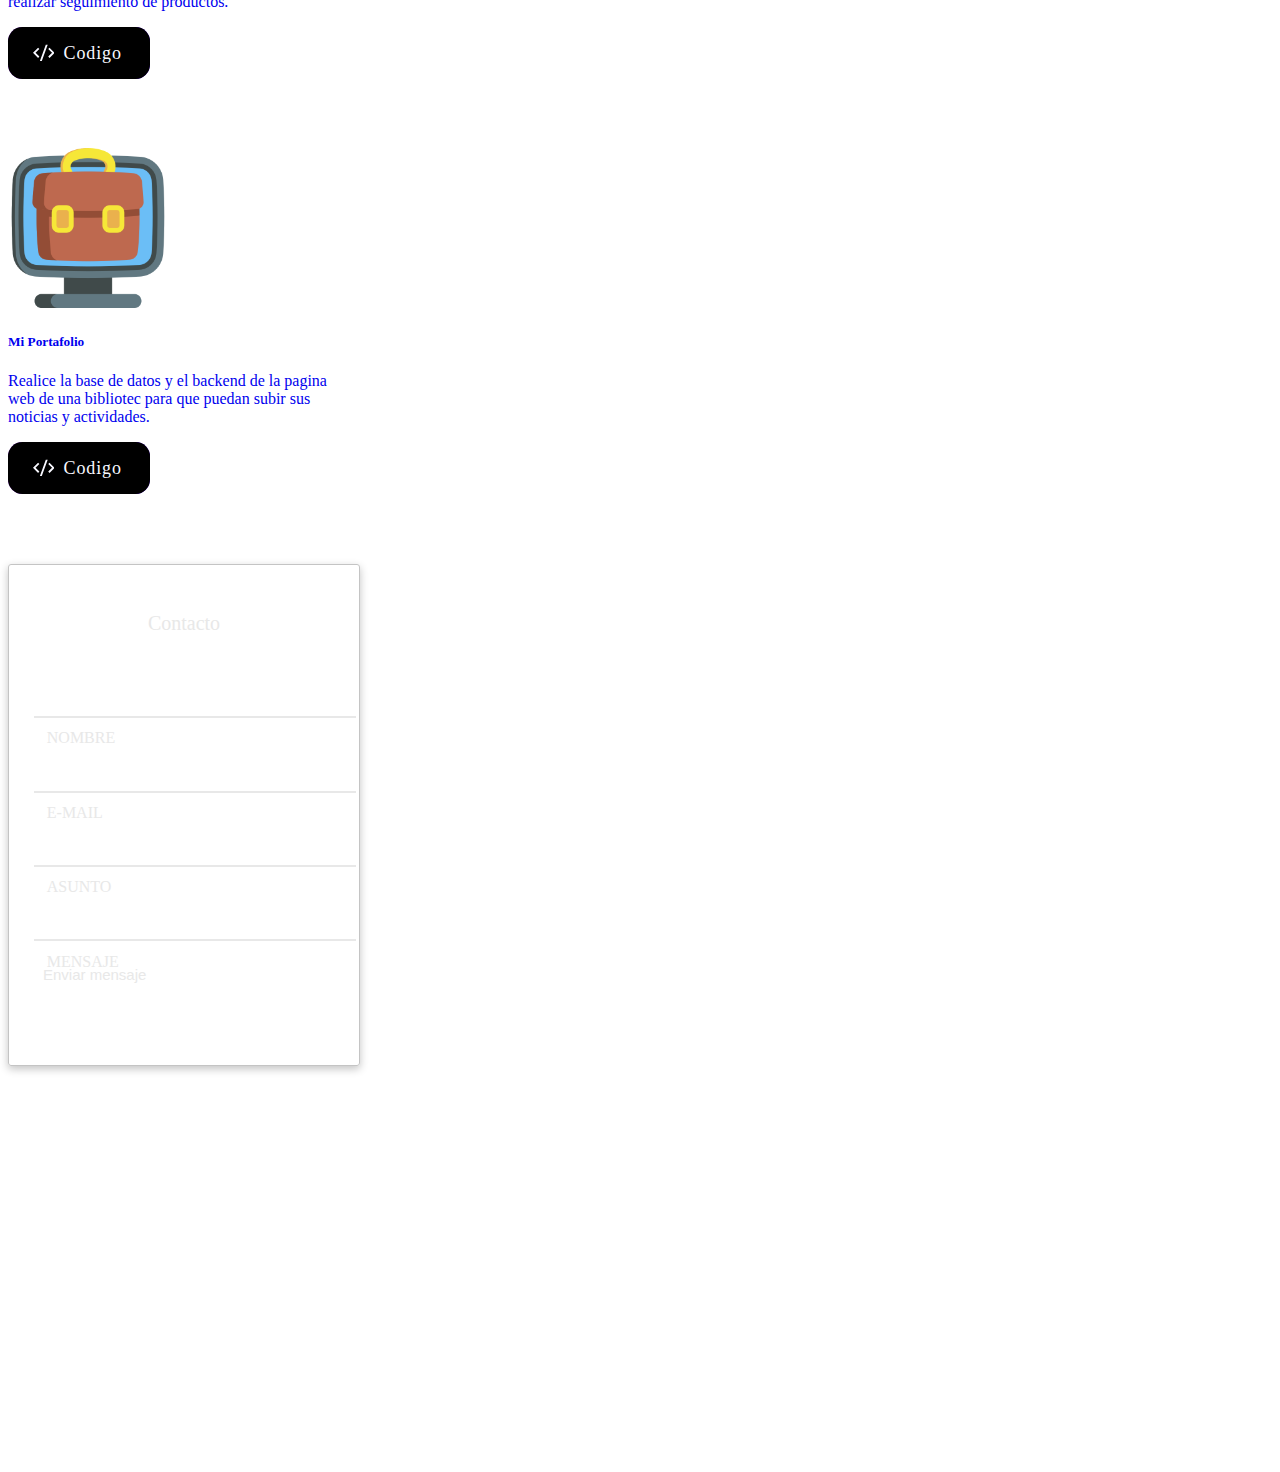
==== commit 3ac80367: "1.5" ====
--- a/index.html
+++ b/index.html
@@ -125,7 +125,7 @@
                                     <span><svg viewBox="0 0 24 24" xmlns="http://www.w3.org/2000/svg">
                                         <path d="M0 0h24v24H0z" fill="none"></path>
                                         <path d="M24 12l-5.657 5.657-1.414-1.414L21.172 12l-4.243-4.243 1.414-1.414L24 12zM2.828 12l4.243 4.243-1.414 1.414L0 12l5.657-5.657L7.07 7.757 2.828 12zm6.96 9H7.66l6.552-18h2.128L9.788 21z" fill="currentColor"></path>
-                                        </svg>DEMO</span>
+                                        </svg>Codigo</span>
                                     </button>
                                 </div>
                             </div>
@@ -140,7 +140,7 @@
                                         <span><svg viewBox="0 0 24 24" xmlns="http://www.w3.org/2000/svg">
                                         <path d="M0 0h24v24H0z" fill="none"></path>
                                         <path d="M24 12l-5.657 5.657-1.414-1.414L21.172 12l-4.243-4.243 1.414-1.414L24 12zM2.828 12l4.243 4.243-1.414 1.414L0 12l5.657-5.657L7.07 7.757 2.828 12zm6.96 9H7.66l6.552-18h2.128L9.788 21z" fill="currentColor"></path>
-                                        </svg>DEMO</span>
+                                        </svg>Codigo</span>
                                     </button>
                                 </div>
                             </div>
@@ -156,7 +156,7 @@
                                     <span><svg viewBox="0 0 24 24" xmlns="http://www.w3.org/2000/svg">
                                         <path d="M0 0h24v24H0z" fill="none"></path>
                                         <path d="M24 12l-5.657 5.657-1.414-1.414L21.172 12l-4.243-4.243 1.414-1.414L24 12zM2.828 12l4.243 4.243-1.414 1.414L0 12l5.657-5.657L7.07 7.757 2.828 12zm6.96 9H7.66l6.552-18h2.128L9.788 21z" fill="currentColor"></path>
-                                        </svg>Code</span>
+                                        </svg>Codigo</span>
                                     </button>
                                 </div>
                             </div>
@@ -173,7 +173,7 @@
                                     <span><svg viewBox="0 0 24 24" xmlns="http://www.w3.org/2000/svg">
                                         <path d="M0 0h24v24H0z" fill="none"></path>
                                         <path d="M24 12l-5.657 5.657-1.414-1.414L21.172 12l-4.243-4.243 1.414-1.414L24 12zM2.828 12l4.243 4.243-1.414 1.414L0 12l5.657-5.657L7.07 7.757 2.828 12zm6.96 9H7.66l6.552-18h2.128L9.788 21z" fill="currentColor"></path>
-                                        </svg>Code</span>
+                                        </svg>Codigo</span>
                                     </button>
                                 </div>
                             </div>
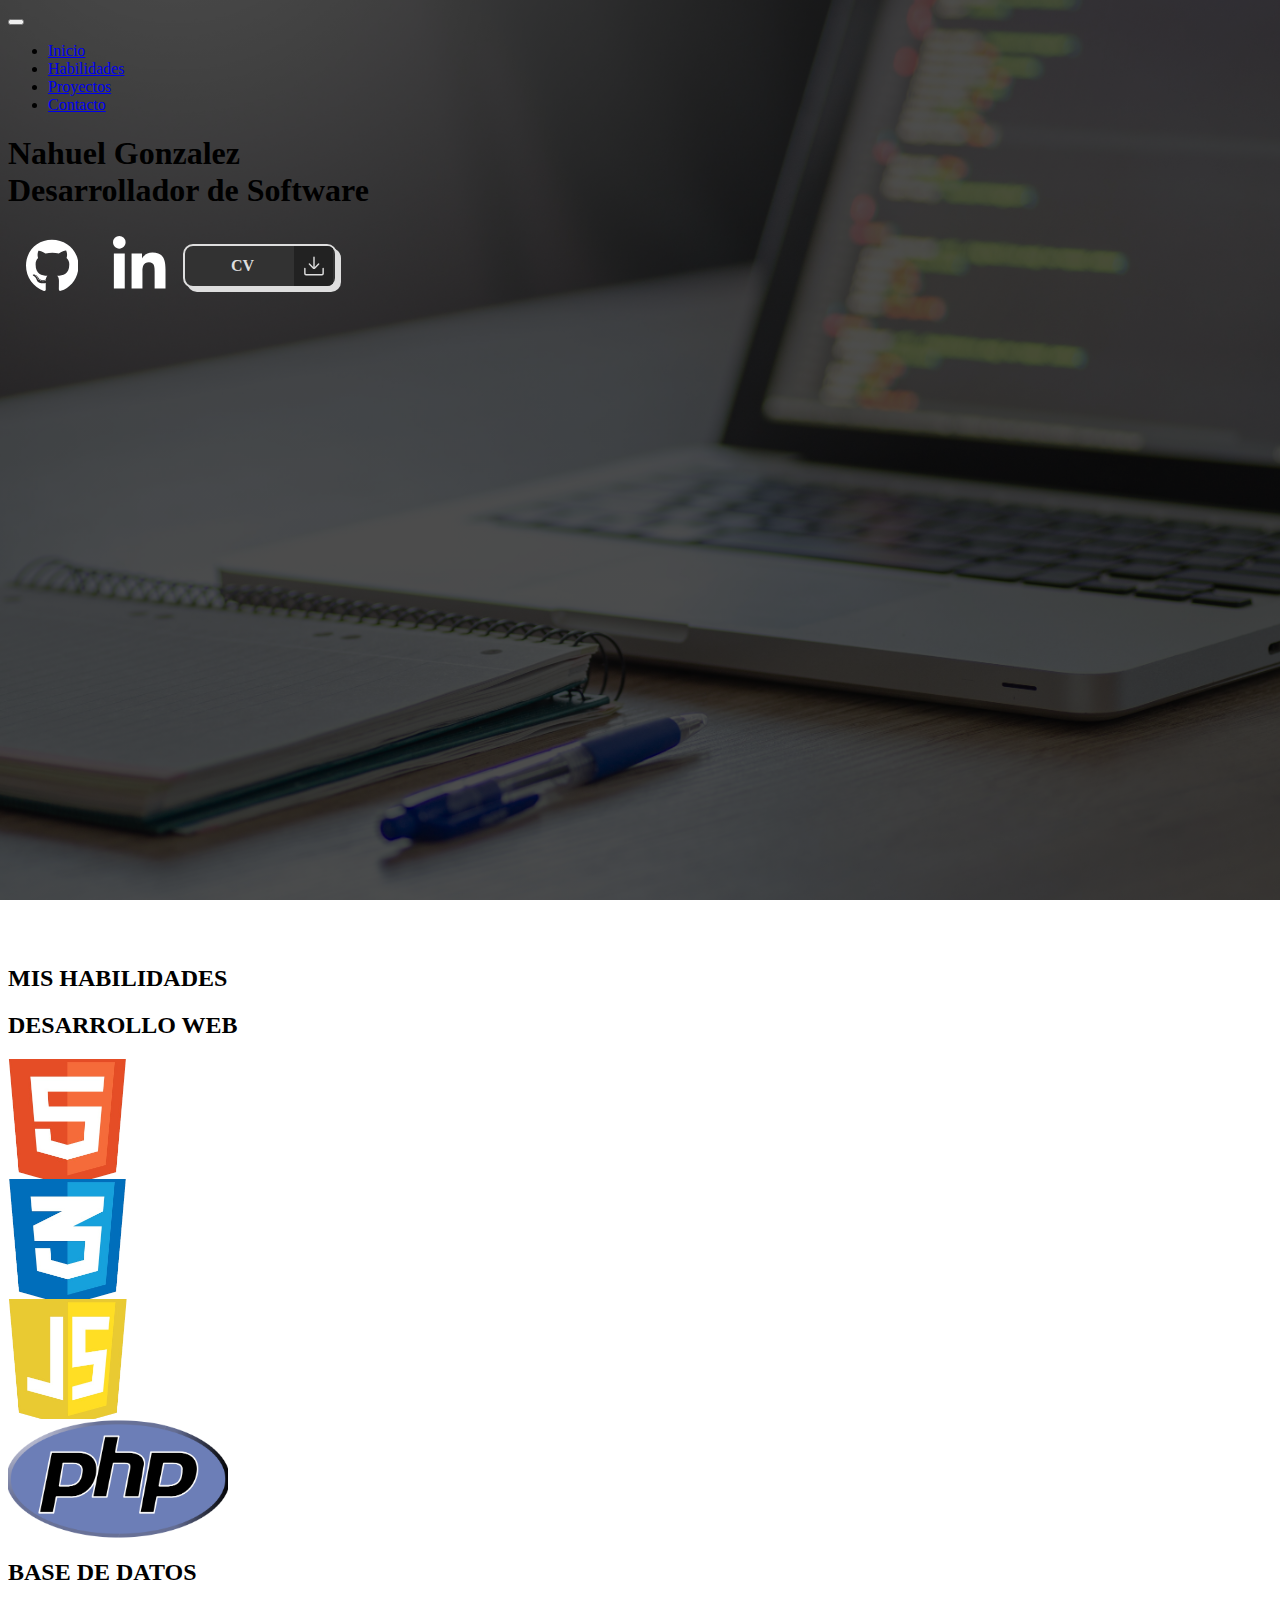
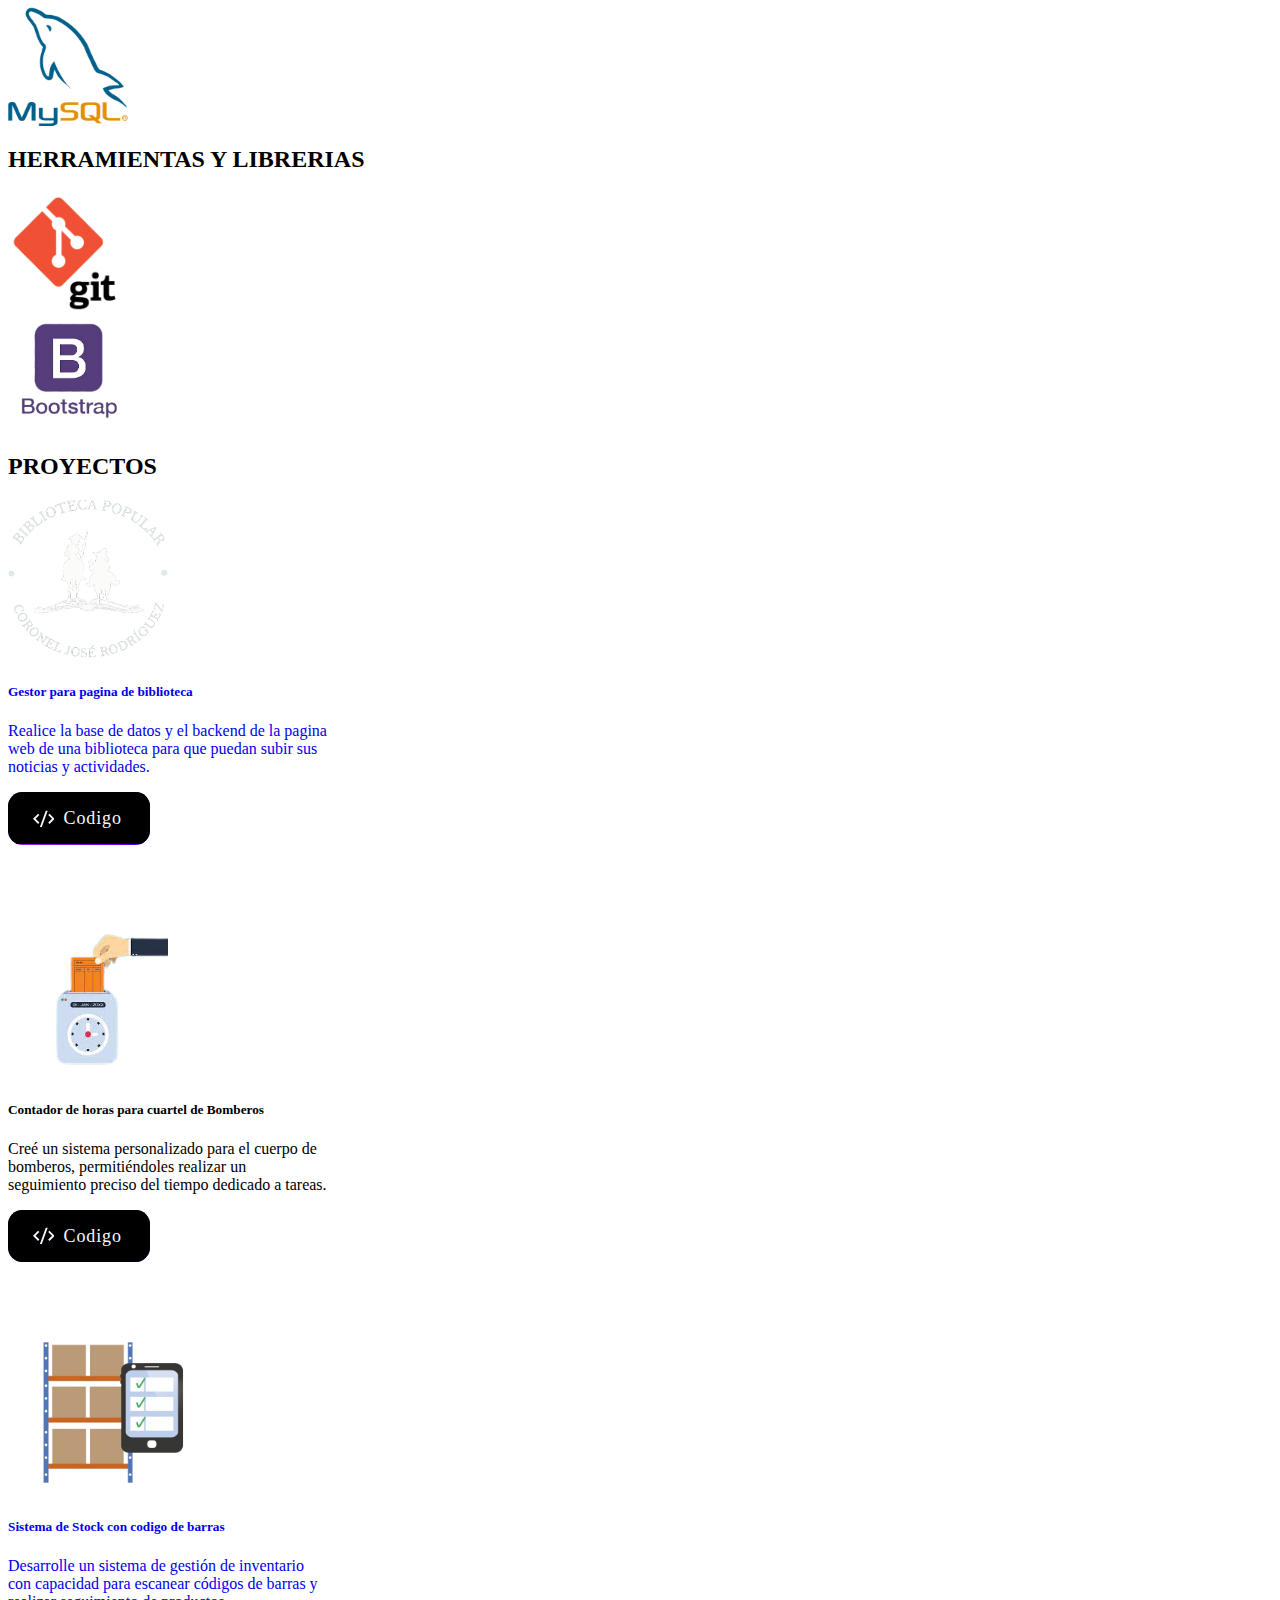
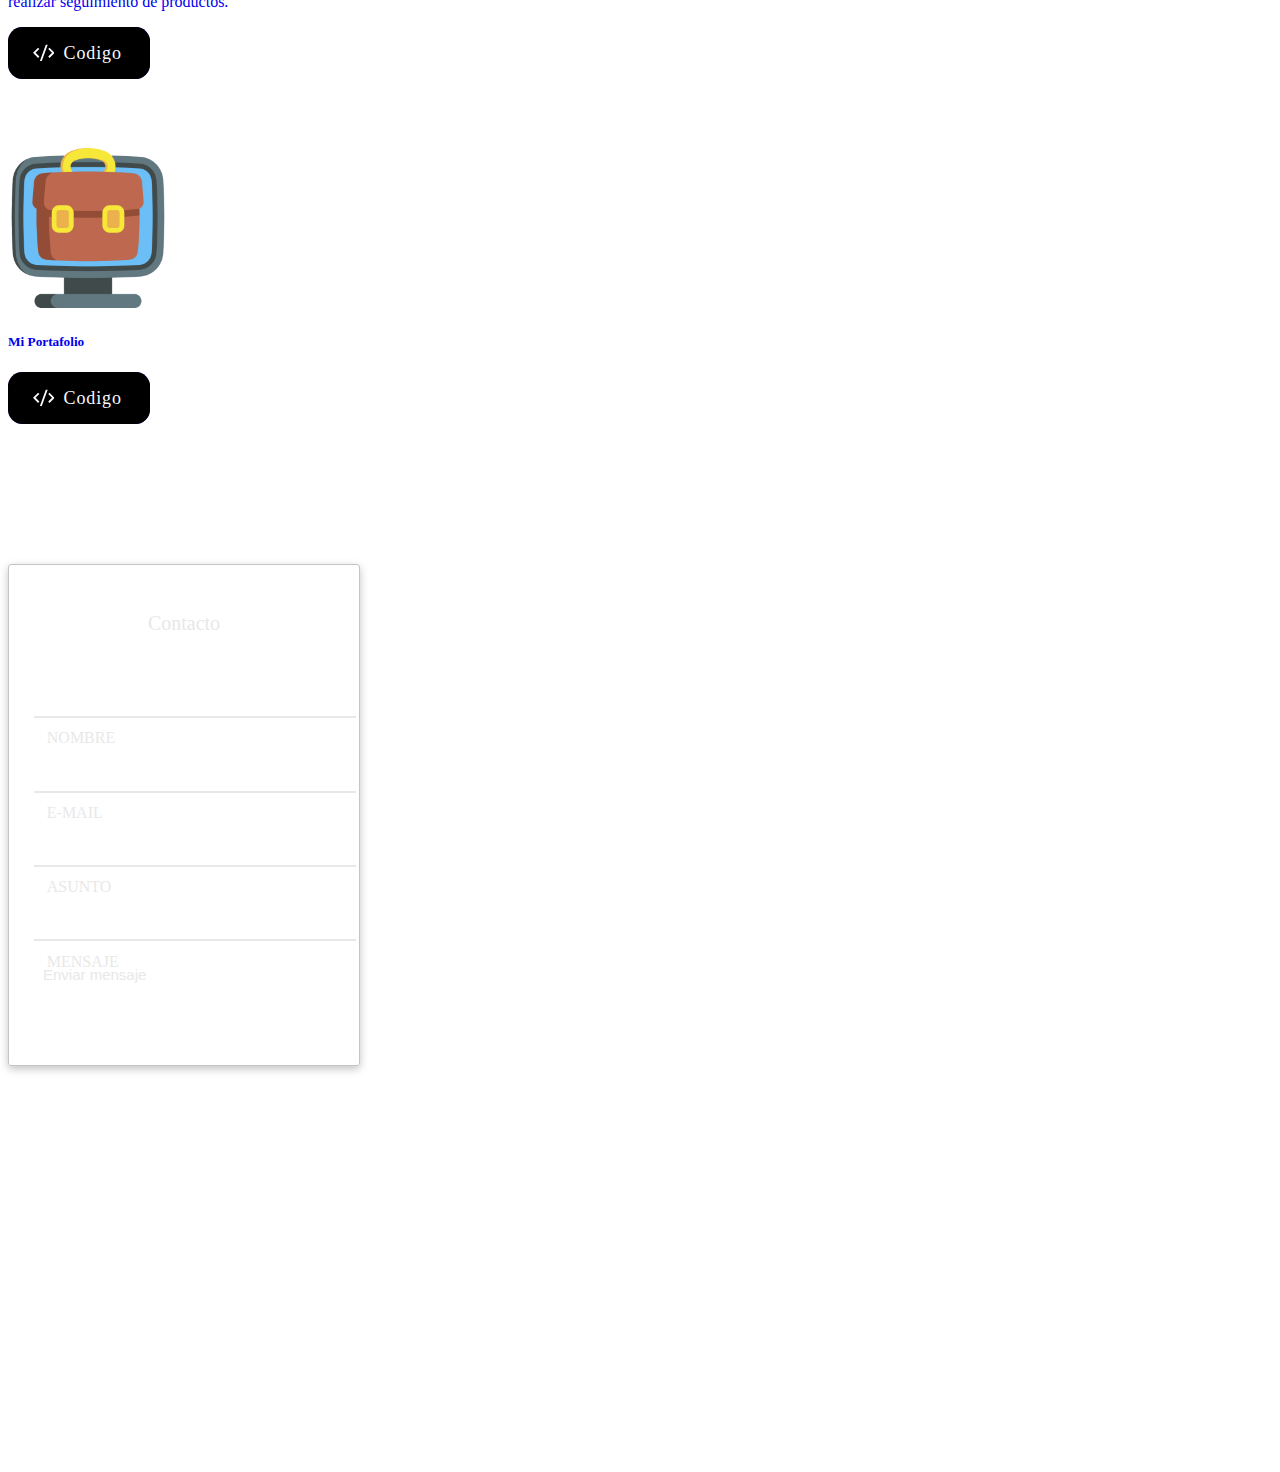
==== commit a875f6cf: "portafolio" ====
--- a/index.html
+++ b/index.html
@@ -112,7 +112,7 @@
     
         <div class="container d-flex " >
             <div class="container mt-5">
-                <h2 class="text-center">PROYECTOS</h2>
+                <h2 class="text-center display-1">PROYECTOS</h2>
                 <div class="container d-flex justify-content-center flex-wrap">
                     <div class="row mt-4">
                         <a href="https://bibliocoronda.ar/" target="_blank" style="text-decoration: none;" class="col-md-4 d-flex justify-content-center flex-wrap">
@@ -168,7 +168,7 @@
                                 <img src="img/portafolio.png" class="mx-auto" style="width: 50%;" alt="...">
                                 <div class="card-body d-flex justify-content-center flex-wrap">
                                     <h5 class="card-title text-center">Mi Portafolio</h5>
-                                    <p class="card-text">Realice la base de datos y el backend de la pagina web de una bibliotec para que puedan subir sus noticias y actividades.</p>
+                                    <p class="card-text"></p>
                                     <button class="cssbuttons-io ">
                                     <span><svg viewBox="0 0 24 24" xmlns="http://www.w3.org/2000/svg">
                                         <path d="M0 0h24v24H0z" fill="none"></path>
@@ -219,7 +219,7 @@
                 <div class="shadow"></div>
                 <div class="shadow"></div>
             </div>
-            <!-- <div id="exito" class="p-5" style="display: none;">Mensaje enviado</div> -->
+            <div id="exito" class="p-5" style="display: none;">Mensaje enviado</div>
 
         </div>
     </section>
